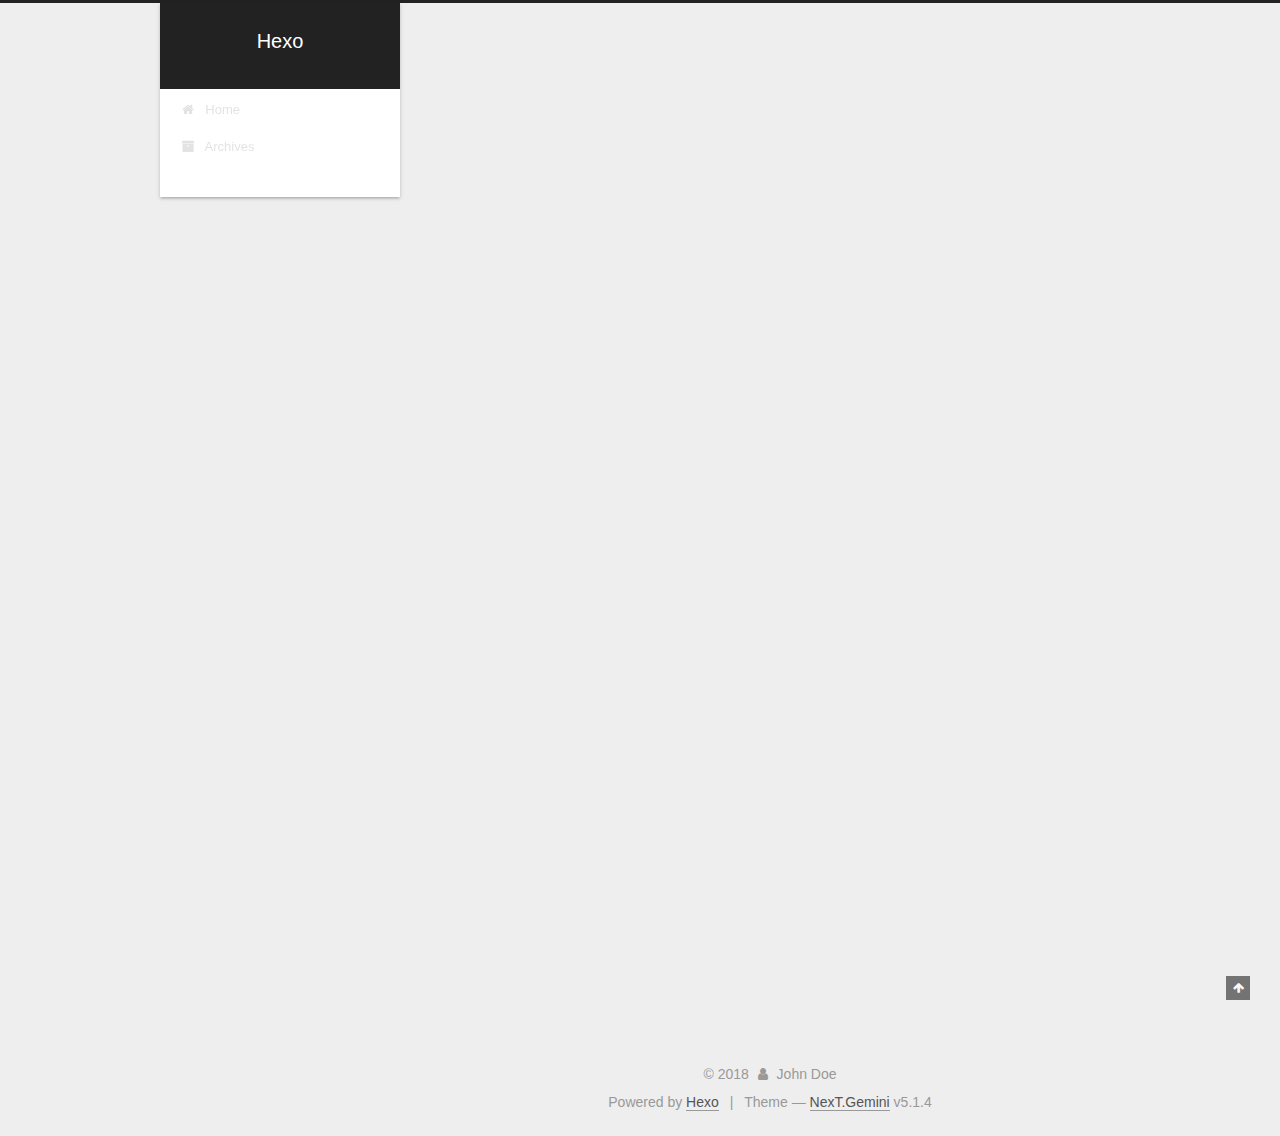
==== index.html @ ba2bf190 "Site updated: 2018-10-24 16:11:32" ====
<!DOCTYPE html>



  


<html class="theme-next gemini use-motion" lang="">
<head><meta name="generator" content="Hexo 3.8.0">
  <meta charset="UTF-8">
<meta http-equiv="X-UA-Compatible" content="IE=edge">
<meta name="viewport" content="width=device-width, initial-scale=1, maximum-scale=1">
<meta name="theme-color" content="#222">









<meta http-equiv="Cache-Control" content="no-transform">
<meta http-equiv="Cache-Control" content="no-siteapp">
















  
  
  <link href="/lib/fancybox/source/jquery.fancybox.css?v=2.1.5" rel="stylesheet" type="text/css">







<link href="/lib/font-awesome/css/font-awesome.min.css?v=4.6.2" rel="stylesheet" type="text/css">

<link href="/css/main.css?v=5.1.4" rel="stylesheet" type="text/css">


  <link rel="apple-touch-icon" sizes="180x180" href="/images/apple-touch-icon-next.png?v=5.1.4">


  <link rel="icon" type="image/png" sizes="32x32" href="/images/favicon-32x32-next.png?v=5.1.4">


  <link rel="icon" type="image/png" sizes="16x16" href="/images/favicon-16x16-next.png?v=5.1.4">


  <link rel="mask-icon" href="/images/logo.svg?v=5.1.4" color="#222">





  <meta name="keywords" content="Hexo, NexT">










<meta property="og:type" content="website">
<meta property="og:title" content="Hexo">
<meta property="og:url" content="http://yoursite.com/index.html">
<meta property="og:site_name" content="Hexo">
<meta property="og:locale" content="default">
<meta name="twitter:card" content="summary">
<meta name="twitter:title" content="Hexo">



<script type="text/javascript" id="hexo.configurations">
  var NexT = window.NexT || {};
  var CONFIG = {
    root: '/',
    scheme: 'Gemini',
    version: '5.1.4',
    sidebar: {"position":"left","display":"post","offset":12,"b2t":false,"scrollpercent":false,"onmobile":false},
    fancybox: true,
    tabs: true,
    motion: {"enable":true,"async":false,"transition":{"post_block":"fadeIn","post_header":"slideDownIn","post_body":"slideDownIn","coll_header":"slideLeftIn","sidebar":"slideUpIn"}},
    duoshuo: {
      userId: '0',
      author: 'Author'
    },
    algolia: {
      applicationID: '',
      apiKey: '',
      indexName: '',
      hits: {"per_page":10},
      labels: {"input_placeholder":"Search for Posts","hits_empty":"We didn't find any results for the search: ${query}","hits_stats":"${hits} results found in ${time} ms"}
    }
  };
</script>



  <link rel="canonical" href="http://yoursite.com/">





  <title>Hexo</title>
  








</head>

<body itemscope="" itemtype="http://schema.org/WebPage" lang="default">

  
  
    
  

  <div class="container sidebar-position-left 
  page-home">
    <div class="headband"></div>

    <header id="header" class="header" itemscope="" itemtype="http://schema.org/WPHeader">
      <div class="header-inner"><div class="site-brand-wrapper">
  <div class="site-meta ">
    

    <div class="custom-logo-site-title">
      <a href="/" class="brand" rel="start">
        <span class="logo-line-before"><i></i></span>
        <span class="site-title">Hexo</span>
        <span class="logo-line-after"><i></i></span>
      </a>
    </div>
      
        <p class="site-subtitle"></p>
      
  </div>

  <div class="site-nav-toggle">
    <button>
      <span class="btn-bar"></span>
      <span class="btn-bar"></span>
      <span class="btn-bar"></span>
    </button>
  </div>
</div>

<nav class="site-nav">
  

  
    <ul id="menu" class="menu">
      
        
        <li class="menu-item menu-item-home">
          <a href="/" rel="section">
            
              <i class="menu-item-icon fa fa-fw fa-home"></i> <br>
            
            Home
          </a>
        </li>
      
        
        <li class="menu-item menu-item-archives">
          <a href="/archives/" rel="section">
            
              <i class="menu-item-icon fa fa-fw fa-archive"></i> <br>
            
            Archives
          </a>
        </li>
      

      
    </ul>
  

  
</nav>



 </div>
    </header>

    <main id="main" class="main">
      <div class="main-inner">
        <div class="content-wrap">
          <div id="content" class="content">
            
  <section id="posts" class="posts-expand">
    
      

  

  
  
  

  <article class="post post-type-normal" itemscope="" itemtype="http://schema.org/Article">
  
  
  
  <div class="post-block">
    <link itemprop="mainEntityOfPage" href="http://yoursite.com/2018/10/24/hello-world/">

    <span hidden itemprop="author" itemscope="" itemtype="http://schema.org/Person">
      <meta itemprop="name" content="John Doe">
      <meta itemprop="description" content="">
      <meta itemprop="image" content="/images/avatar.gif">
    </span>

    <span hidden itemprop="publisher" itemscope="" itemtype="http://schema.org/Organization">
      <meta itemprop="name" content="Hexo">
    </span>

    
      <header class="post-header">

        
        
          <h1 class="post-title" itemprop="name headline">
                
                <a class="post-title-link" href="/2018/10/24/hello-world/" itemprop="url">Hello World</a></h1>
        

        <div class="post-meta">
          <span class="post-time">
            
              <span class="post-meta-item-icon">
                <i class="fa fa-calendar-o"></i>
              </span>
              
                <span class="post-meta-item-text">Posted on</span>
              
              <time title="Post created" itemprop="dateCreated datePublished" datetime="2018-10-24T10:41:57+08:00">
                2018-10-24
              </time>
            

            

            
          </span>

          

          
            
          

          
          

          

          

          

        </div>
      </header>
    

    
    
    
    <div class="post-body" itemprop="articleBody">

      
      

      
        
          
            <p>Welcome to <a href="https://hexo.io/" target="_blank" rel="noopener">Hexo</a>! This is your very first post. Check <a href="https://hexo.io/docs/" target="_blank" rel="noopener">documentation</a> for more info. If you get any problems when using Hexo, you can find the answer in <a href="https://hexo.io/docs/troubleshooting.html" target="_blank" rel="noopener">troubleshooting</a> or you can ask me on <a href="https://github.com/hexojs/hexo/issues" target="_blank" rel="noopener">GitHub</a>.</p>
<h2 id="Quick-Start"><a href="#Quick-Start" class="headerlink" title="Quick Start"></a>Quick Start</h2><h3 id="Create-a-new-post"><a href="#Create-a-new-post" class="headerlink" title="Create a new post"></a>Create a new post</h3><figure class="highlight bash"><table><tr><td class="gutter"><pre><span class="line">1</span><br></pre></td><td class="code"><pre><span class="line">$ hexo new <span class="string">"My New Post"</span></span><br></pre></td></tr></table></figure>
<p>More info: <a href="https://hexo.io/docs/writing.html" target="_blank" rel="noopener">Writing</a></p>
<h3 id="Run-server"><a href="#Run-server" class="headerlink" title="Run server"></a>Run server</h3><figure class="highlight bash"><table><tr><td class="gutter"><pre><span class="line">1</span><br></pre></td><td class="code"><pre><span class="line">$ hexo server</span><br></pre></td></tr></table></figure>
<p>More info: <a href="https://hexo.io/docs/server.html" target="_blank" rel="noopener">Server</a></p>
<h3 id="Generate-static-files"><a href="#Generate-static-files" class="headerlink" title="Generate static files"></a>Generate static files</h3><figure class="highlight bash"><table><tr><td class="gutter"><pre><span class="line">1</span><br></pre></td><td class="code"><pre><span class="line">$ hexo generate</span><br></pre></td></tr></table></figure>
<p>More info: <a href="https://hexo.io/docs/generating.html" target="_blank" rel="noopener">Generating</a></p>
<h3 id="Deploy-to-remote-sites"><a href="#Deploy-to-remote-sites" class="headerlink" title="Deploy to remote sites"></a>Deploy to remote sites</h3><figure class="highlight bash"><table><tr><td class="gutter"><pre><span class="line">1</span><br></pre></td><td class="code"><pre><span class="line">$ hexo deploy</span><br></pre></td></tr></table></figure>
<p>More info: <a href="https://hexo.io/docs/deployment.html" target="_blank" rel="noopener">Deployment</a></p>

          
        
      
    </div>
    
    
    

    

    

    

    <footer class="post-footer">
      

      

      

      
      
        <div class="post-eof"></div>
      
    </footer>
  </div>
  
  
  
  </article>


    
  </section>

  


          </div>
          


          

        </div>
        
          
  
  <div class="sidebar-toggle">
    <div class="sidebar-toggle-line-wrap">
      <span class="sidebar-toggle-line sidebar-toggle-line-first"></span>
      <span class="sidebar-toggle-line sidebar-toggle-line-middle"></span>
      <span class="sidebar-toggle-line sidebar-toggle-line-last"></span>
    </div>
  </div>

  <aside id="sidebar" class="sidebar">
    
    <div class="sidebar-inner">

      

      

      <section class="site-overview-wrap sidebar-panel sidebar-panel-active">
        <div class="site-overview">
          <div class="site-author motion-element" itemprop="author" itemscope="" itemtype="http://schema.org/Person">
            
              <p class="site-author-name" itemprop="name">John Doe</p>
              <p class="site-description motion-element" itemprop="description"></p>
          </div>

          <nav class="site-state motion-element">

            
              <div class="site-state-item site-state-posts">
              
                <a href="/archives/">
              
                  <span class="site-state-item-count">1</span>
                  <span class="site-state-item-name">posts</span>
                </a>
              </div>
            

            

            

          </nav>

          

          

          
          

          
          

          

        </div>
      </section>

      

      

    </div>
  </aside>


        
      </div>
    </main>

    <footer id="footer" class="footer">
      <div class="footer-inner">
        <div class="copyright">&copy; <span itemprop="copyrightYear">2018</span>
  <span class="with-love">
    <i class="fa fa-user"></i>
  </span>
  <span class="author" itemprop="copyrightHolder">John Doe</span>

  
</div>


  <div class="powered-by">Powered by <a class="theme-link" target="_blank" href="https://hexo.io">Hexo</a></div>



  <span class="post-meta-divider">|</span>



  <div class="theme-info">Theme &mdash; <a class="theme-link" target="_blank" href="https://github.com/iissnan/hexo-theme-next">NexT.Gemini</a> v5.1.4</div>




        







        
      </div>
    </footer>

    
      <div class="back-to-top">
        <i class="fa fa-arrow-up"></i>
        
      </div>
    

    

  </div>

  

<script type="text/javascript">
  if (Object.prototype.toString.call(window.Promise) !== '[object Function]') {
    window.Promise = null;
  }
</script>









  












  
  
    <script type="text/javascript" src="/lib/jquery/index.js?v=2.1.3"></script>
  

  
  
    <script type="text/javascript" src="/lib/fastclick/lib/fastclick.min.js?v=1.0.6"></script>
  

  
  
    <script type="text/javascript" src="/lib/jquery_lazyload/jquery.lazyload.js?v=1.9.7"></script>
  

  
  
    <script type="text/javascript" src="/lib/velocity/velocity.min.js?v=1.2.1"></script>
  

  
  
    <script type="text/javascript" src="/lib/velocity/velocity.ui.min.js?v=1.2.1"></script>
  

  
  
    <script type="text/javascript" src="/lib/fancybox/source/jquery.fancybox.pack.js?v=2.1.5"></script>
  


  


  <script type="text/javascript" src="/js/src/utils.js?v=5.1.4"></script>

  <script type="text/javascript" src="/js/src/motion.js?v=5.1.4"></script>



  
  


  <script type="text/javascript" src="/js/src/affix.js?v=5.1.4"></script>

  <script type="text/javascript" src="/js/src/schemes/pisces.js?v=5.1.4"></script>



  

  


  <script type="text/javascript" src="/js/src/bootstrap.js?v=5.1.4"></script>



  


  




	





  





  












  





  

  

  

  
  

  

  

  

</body>
</html>
---- css/main.css ----
/* normalize.css v3.0.2 | MIT License | git.io/normalize */
html {
  font-family: sans-serif; /* 1 */
  -ms-text-size-adjust: 100%; /* 2 */
  -webkit-text-size-adjust: 100%; /* 2 */
}
body {
  margin: 0;
}
article,
aside,
details,
figcaption,
figure,
footer,
header,
hgroup,
main,
menu,
nav,
section,
summary {
  display: block;
}
audio,
canvas,
progress,
video {
  display: inline-block; /* 1 */
  vertical-align: baseline; /* 2 */
}
audio:not([controls]) {
  display: none;
  height: 0;
}
[hidden],
template {
  display: none;
}
a {
  background-color: transparent;
}
a:active,
a:hover {
  outline: 0;
}
abbr[title] {
  border-bottom: 1px dotted;
}
b,
strong {
  font-weight: bold;
}
dfn {
  font-style: italic;
}
h1 {
  font-size: 2em;
  margin: 0.67em 0;
}
mark {
  background: #ff0;
  color: #000;
}
small {
  font-size: 80%;
}
sub,
sup {
  font-size: 75%;
  line-height: 0;
  position: relative;
  vertical-align: baseline;
}
sup {
  top: -0.5em;
}
sub {
  bottom: -0.25em;
}
img {
  border: 0;
}
svg:not(:root) {
  overflow: hidden;
}
figure {
  margin: 1em 40px;
}
hr {
  -moz-box-sizing: content-box;
  box-sizing: content-box;
  height: 0;
}
pre {
  overflow: auto;
}
code,
kbd,
pre,
samp {
  font-family: monospace, monospace;
  font-size: 1em;
}
button,
input,
optgroup,
select,
textarea {
  color: inherit; /* 1 */
  font: inherit; /* 2 */
  margin: 0; /* 3 */
}
button {
  overflow: visible;
}
button,
select {
  text-transform: none;
}
button,
html input[type="button"],
input[type="reset"],
input[type="submit"] {
  -webkit-appearance: button; /* 2 */
  cursor: pointer; /* 3 */
}
button[disabled],
html input[disabled] {
  cursor: default;
}
button::-moz-focus-inner,
input::-moz-focus-inner {
  border: 0;
  padding: 0;
}
input {
  line-height: normal;
}
input[type="checkbox"],
input[type="radio"] {
  box-sizing: border-box; /* 1 */
  padding: 0; /* 2 */
}
input[type="number"]::-webkit-inner-spin-button,
input[type="number"]::-webkit-outer-spin-button {
  height: auto;
}
input[type="search"] {
  -webkit-appearance: textfield; /* 1 */
  -moz-box-sizing: content-box;
  -webkit-box-sizing: content-box; /* 2 */
  box-sizing: content-box;
}
input[type="search"]::-webkit-search-cancel-button,
input[type="search"]::-webkit-search-decoration {
  -webkit-appearance: none;
}
fieldset {
  border: 1px solid #c0c0c0;
  margin: 0 2px;
  padding: 0.35em 0.625em 0.75em;
}
legend {
  border: 0; /* 1 */
  padding: 0; /* 2 */
}
textarea {
  overflow: auto;
}
optgroup {
  font-weight: bold;
}
table {
  border-collapse: collapse;
  border-spacing: 0;
}
td,
th {
  padding: 0;
}
::selection {
  background: #262a30;
  color: #fff;
}
body {
  position: relative;
  font-family: 'Lato', "PingFang SC", "Microsoft YaHei", sans-serif;
  font-size: 14px;
  line-height: 2;
  color: #555;
  background: #eee;
}
@media (max-width: 767px) {
  body {
    padding-right: 0 !important;
  }
}
@media (min-width: 768px) and (max-width: 991px) {
  body {
    padding-right: 0 !important;
  }
}
@media (min-width: 1600px) {
  body {
    font-size: 16px;
  }
}
h1,
h2,
h3,
h4,
h5,
h6 {
  margin: 0;
  padding: 0;
  font-weight: bold;
  line-height: 1.5;
  font-family: 'Lato', "PingFang SC", "Microsoft YaHei", sans-serif;
}
h2,
h3,
h4,
h5,
h6 {
  margin: 20px 0 15px;
}
h1 {
  font-size: 22px;
}
@media (max-width: 767px) {
  h1 {
    font-size: 18px;
  }
}
h2 {
  font-size: 20px;
}
@media (max-width: 767px) {
  h2 {
    font-size: 16px;
  }
}
h3 {
  font-size: 18px;
}
@media (max-width: 767px) {
  h3 {
    font-size: 14px;
  }
}
h4 {
  font-size: 16px;
}
@media (max-width: 767px) {
  h4 {
    font-size: 12px;
  }
}
h5 {
  font-size: 14px;
}
@media (max-width: 767px) {
  h5 {
    font-size: 10px;
  }
}
h6 {
  font-size: 12px;
}
@media (max-width: 767px) {
  h6 {
    font-size: 8px;
  }
}
p {
  margin: 0 0 20px 0;
}
a {
  color: #555;
  text-decoration: none;
  outline: none;
  border-bottom: 1px solid #999;
  word-wrap: break-word;
}
a:hover {
  color: #222;
  border-bottom-color: #222;
}
blockquote {
  margin: 0;
  padding: 0;
}
img {
  display: block;
  margin: auto;
  max-width: 100%;
  height: auto;
}
hr {
  margin: 40px 0;
  height: 3px;
  border: none;
  background-color: #ddd;
  background-image: repeating-linear-gradient(-45deg, #fff, #fff 4px, transparent 4px, transparent 8px);
}
blockquote {
  padding: 0 15px;
  color: #666;
  border-left: 4px solid #ddd;
}
blockquote cite::before {
  content: "-";
  padding: 0 5px;
}
dt {
  font-weight: 700;
}
dd {
  margin: 0;
  padding: 0;
}
kbd {
  border: 1px solid #ccc;
  border-radius: 0.2em;
  box-shadow: 0.1em 0.1em 0.2em rgba(0,0,0,0.1);
  background-color: #f9f9f9;
  font-family: inherit;
  background-image: -webkit-linear-gradient(top, #eee, #fff, #eee);
  padding: 0.1em 0.3em;
  white-space: nowrap;
}
.text-left {
  text-align: left;
}
.text-center {
  text-align: center;
}
.text-right {
  text-align: right;
}
.text-justify {
  text-align: justify;
}
.text-nowrap {
  white-space: nowrap;
}
.text-lowercase {
  text-transform: lowercase;
}
.text-uppercase {
  text-transform: uppercase;
}
.text-capitalize {
  text-transform: capitalize;
}
.center-block {
  display: block;
  margin-left: auto;
  margin-right: auto;
}
.clearfix:before,
.clearfix:after {
  content: " ";
  display: table;
}
.clearfix:after {
  clear: both;
}
.pullquote {
  width: 45%;
}
.pullquote.left {
  float: left;
  margin-left: 5px;
  margin-right: 10px;
}
.pullquote.right {
  float: right;
  margin-left: 10px;
  margin-right: 5px;
}
.affix.affix.affix {
  position: fixed;
}
.translation {
  margin-top: -20px;
  font-size: 14px;
  color: #999;
}
.scrollbar-measure {
  width: 100px;
  height: 100px;
  overflow: scroll;
  position: absolute;
  top: -9999px;
}
.use-motion .motion-element {
  opacity: 0;
}
table {
  margin: 20px 0;
  width: 100%;
  border-collapse: collapse;
  border-spacing: 0;
  border: 1px solid #ddd;
  font-size: 14px;
  table-layout: fixed;
  word-wrap: break-all;
}
table>tbody>tr:nth-of-type(odd) {
  background-color: #f9f9f9;
}
table>tbody>tr:hover {
  background-color: #f5f5f5;
}
caption,
th,
td {
  padding: 8px;
  text-align: left;
  vertical-align: middle;
  font-weight: normal;
}
th,
td {
  border-bottom: 3px solid #ddd;
  border-right: 1px solid #eee;
}
th {
  padding-bottom: 10px;
  font-weight: 700;
}
td {
  border-bottom-width: 1px;
}
html,
body {
  height: 100%;
}
.container {
  position: relative;
  min-height: 100%;
}
.header-inner {
  margin: 0 auto;
  padding: 100px 0 70px;
  width: calc(100% - 252px);
}
@media (min-width: 1600px) {
  .container .header-inner {
    width: 900px;
  }
}
.main {
  padding-bottom: 150px;
}
.main-inner {
  margin: 0 auto;
  width: calc(100% - 252px);
}
@media (min-width: 1600px) {
  .container .main-inner {
    width: 900px;
  }
}
.footer {
  position: absolute;
  left: 0;
  bottom: 0;
  width: 100%;
  min-height: 50px;
}
.footer-inner {
  box-sizing: border-box;
  margin: 20px auto;
  width: calc(100% - 252px);
}
@media (min-width: 1600px) {
  .container .footer-inner {
    width: 900px;
  }
}
pre,
.highlight {
  overflow: auto;
  margin: 20px 0;
  padding: 0;
  font-size: 13px;
  color: #4d4d4c;
  background: #f7f7f7;
  line-height: 1.6;
}
pre,
code {
  font-family: consolas, Menlo, "PingFang SC", "Microsoft YaHei", monospace;
}
code {
  padding: 2px 4px;
  word-wrap: break-word;
  color: #555;
  background: #eee;
  border-radius: 3px;
  font-size: 13px;
}
pre {
  padding: 10px;
}
pre code {
  padding: 0;
  color: #4d4d4c;
  background: none;
  text-shadow: none;
}
.highlight {
  border-radius: 1px;
}
.highlight pre {
  border: none;
  margin: 0;
  padding: 10px 0;
}
.highlight table {
  margin: 0;
  width: auto;
  border: none;
}
.highlight td {
  border: none;
  padding: 0;
}
.highlight figcaption {
  font-size: 1em;
  color: #4d4d4c;
  line-height: 1em;
  margin-bottom: 1em;
}
.highlight figcaption:before,
.highlight figcaption:after {
  content: " ";
  display: table;
}
.highlight figcaption:after {
  clear: both;
}
.highlight figcaption a {
  float: right;
  color: #4d4d4c;
}
.highlight figcaption a:hover {
  border-bottom-color: #4d4d4c;
}
.highlight .gutter pre {
  padding-left: 10px;
  padding-right: 10px;
  color: #869194;
  text-align: right;
  background-color: #eff2f3;
}
.highlight .code pre {
  width: 100%;
  padding-left: 10px;
  padding-right: 10px;
  background-color: #f7f7f7;
}
.highlight .line {
  height: 20px;
}
.gutter {
  -webkit-user-select: none;
  -moz-user-select: none;
  -ms-user-select: none;
  user-select: none;
}
.gist table {
  width: auto;
}
.gist table td {
  border: none;
}
pre .deletion {
  background: #fdd;
}
pre .addition {
  background: #dfd;
}
pre .meta {
  color: #8959a8;
}
pre .comment {
  color: #8e908c;
}
pre .variable,
pre .attribute,
pre .tag,
pre .regexp,
pre .ruby .constant,
pre .xml .tag .title,
pre .xml .pi,
pre .xml .doctype,
pre .html .doctype,
pre .css .id,
pre .css .class,
pre .css .pseudo {
  color: #c82829;
}
pre .number,
pre .preprocessor,
pre .built_in,
pre .literal,
pre .params,
pre .constant,
pre .command {
  color: #f5871f;
}
pre .ruby .class .title,
pre .css .rules .attribute,
pre .string,
pre .value,
pre .inheritance,
pre .header,
pre .ruby .symbol,
pre .xml .cdata,
pre .special,
pre .number,
pre .formula {
  color: #718c00;
}
pre .title,
pre .css .hexcolor {
  color: #3e999f;
}
pre .function,
pre .python .decorator,
pre .python .title,
pre .ruby .function .title,
pre .ruby .title .keyword,
pre .perl .sub,
pre .javascript .title,
pre .coffeescript .title {
  color: #4271ae;
}
pre .keyword,
pre .javascript .function {
  color: #8959a8;
}
.full-image.full-image.full-image.full-image {
  border: none;
  max-width: 100%;
  width: auto;
  margin: 20px auto 25px;
}
@media (min-width: 992px) {
  .full-image.full-image.full-image.full-image {
    max-width: none;
    width: 118%;
    margin: 0 -9%;
  }
}
.blockquote-center,
.page-home .post-type-quote blockquote,
.page-post-detail .post-type-quote blockquote {
  position: relative;
  margin: 40px 0;
  padding: 0;
  border-left: none;
  text-align: center;
}
.blockquote-center::before,
.page-home .post-type-quote blockquote::before,
.page-post-detail .post-type-quote blockquote::before,
.blockquote-center::after,
.page-home .post-type-quote blockquote::after,
.page-post-detail .post-type-quote blockquote::after {
  position: absolute;
  content: ' ';
  display: block;
  width: 100%;
  height: 24px;
  opacity: 0.2;
  background-repeat: no-repeat;
  background-position: 0 -6px;
  background-size: 22px 22px;
}
.blockquote-center::before,
.page-home .post-type-quote blockquote::before,
.page-post-detail .post-type-quote blockquote::before {
  top: -20px;
  background-image: url("../images/quote-l.svg");
  border-top: 1px solid #ccc;
}
.blockquote-center::after,
.page-home .post-type-quote blockquote::after,
.page-post-detail .post-type-quote blockquote::after {
  bottom: -20px;
  background-image: url("../images/quote-r.svg");
  border-bottom: 1px solid #ccc;
  background-position: 100% 8px;
}
.blockquote-center p,
.page-home .post-type-quote blockquote p,
.page-post-detail .post-type-quote blockquote p,
.blockquote-center div,
.page-home .post-type-quote blockquote div,
.page-post-detail .post-type-quote blockquote div {
  text-align: center;
}
.post .post-body .group-picture img {
  box-sizing: border-box;
  padding: 0 3px;
  border: none;
}
.post .group-picture-row {
  overflow: hidden;
  margin-top: 6px;
}
.post .group-picture-row:first-child {
  margin-top: 0;
}
.post .group-picture-column {
  float: left;
}
.page-post-detail .post-body .group-picture-column {
  float: none;
  margin-top: 10px;
  width: auto !important;
}
.page-post-detail .post-body .group-picture-column img {
  margin: 0 auto;
}
.page-archive .group-picture-container {
  overflow: hidden;
}
.page-archive .group-picture-row {
  float: left;
}
.page-archive .group-picture-row:first-child {
  margin-top: 6px;
}
.page-archive .group-picture-column {
  max-width: 150px;
  max-height: 150px;
}
.post-body .note {
  position: relative;
  padding: 15px;
  margin-bottom: 20px;
  border: 1px solid #eee;
  border-left-width: 5px;
  border-radius: 3px;
}
.post-body .note h2,
.post-body .note h3,
.post-body .note h4,
.post-body .note h5,
.post-body .note h6 {
  margin-top: 0;
  margin-bottom: 0;
  border-bottom: initial;
  padding-top: 0 !important;
}
.post-body .note p:first-child,
.post-body .note ul:first-child,
.post-body .note ol:first-child,
.post-body .note table:first-child,
.post-body .note pre:first-child,
.post-body .note blockquote:first-child {
  margin-top: 0;
}
.post-body .note p:last-child,
.post-body .note ul:last-child,
.post-body .note ol:last-child,
.post-body .note table:last-child,
.post-body .note pre:last-child,
.post-body .note blockquote:last-child {
  margin-bottom: 0;
}
.post-body .note.default {
  border-left-color: #777;
}
.post-body .note.default h2,
.post-body .note.default h3,
.post-body .note.default h4,
.post-body .note.default h5,
.post-body .note.default h6 {
  color: #777;
}
.post-body .note.primary {
  border-left-color: #6f42c1;
}
.post-body .note.primary h2,
.post-body .note.primary h3,
.post-body .note.primary h4,
.post-body .note.primary h5,
.post-body .note.primary h6 {
  color: #6f42c1;
}
.post-body .note.info {
  border-left-color: #428bca;
}
.post-body .note.info h2,
.post-body .note.info h3,
.post-body .note.info h4,
.post-body .note.info h5,
.post-body .note.info h6 {
  color: #428bca;
}
.post-body .note.success {
  border-left-color: #5cb85c;
}
.post-body .note.success h2,
.post-body .note.success h3,
.post-body .note.success h4,
.post-body .note.success h5,
.post-body .note.success h6 {
  color: #5cb85c;
}
.post-body .note.warning {
  border-left-color: #f0ad4e;
}
.post-body .note.warning h2,
.post-body .note.warning h3,
.post-body .note.warning h4,
.post-body .note.warning h5,
.post-body .note.warning h6 {
  color: #f0ad4e;
}
.post-body .note.danger {
  border-left-color: #d9534f;
}
.post-body .note.danger h2,
.post-body .note.danger h3,
.post-body .note.danger h4,
.post-body .note.danger h5,
.post-body .note.danger h6 {
  color: #d9534f;
}
.post-body .label {
  display: inline;
  padding: 0 2px;
  white-space: nowrap;
}
.post-body .label.default {
  background-color: #f0f0f0;
}
.post-body .label.primary {
  background-color: #efe6f7;
}
.post-body .label.info {
  background-color: #e5f2f8;
}
.post-body .label.success {
  background-color: #e7f4e9;
}
.post-body .label.warning {
  background-color: #fcf6e1;
}
.post-body .label.danger {
  background-color: #fae8eb;
}
.post-body .tabs {
  position: relative;
  display: block;
  margin-bottom: 20px;
  padding-top: 10px;
}
.post-body .tabs ul.nav-tabs {
  margin: 0;
  padding: 0;
  display: flex;
  margin-bottom: -1px;
}
@media (max-width: 413px) {
  .post-body .tabs ul.nav-tabs {
    display: block;
    margin-bottom: 5px;
  }
}
.post-body .tabs ul.nav-tabs li.tab {
  list-style-type: none !important;
  margin: 0 0.25em 0 0;
  border-top: 3px solid transparent;
  border-left: 1px solid transparent;
  border-right: 1px solid transparent;
}
@media (max-width: 413px) {
  .post-body .tabs ul.nav-tabs li.tab {
    margin: initial;
    border-top: 1px solid transparent;
    border-left: 3px solid transparent;
    border-right: 1px solid transparent;
    border-bottom: 1px solid transparent;
  }
}
.post-body .tabs ul.nav-tabs li.tab a {
  outline: 0;
  border-bottom: initial;
  display: block;
  line-height: 1.8em;
  padding: 0.25em 0.75em;
  transition-duration: 0.2s;
  transition-timing-function: ease-out;
  transition-delay: 0s;
}
.post-body .tabs ul.nav-tabs li.tab a i {
  width: 1.285714285714286em;
}
.post-body .tabs ul.nav-tabs li.tab.active {
  border-top: 3px solid #fc6423;
  border-left: 1px solid #ddd;
  border-right: 1px solid #ddd;
  background-color: #fff;
}
@media (max-width: 413px) {
  .post-body .tabs ul.nav-tabs li.tab.active {
    border-top: 1px solid #ddd;
    border-left: 3px solid #fc6423;
    border-right: 1px solid #ddd;
    border-bottom: 1px solid #ddd;
  }
}
.post-body .tabs ul.nav-tabs li.tab.active a {
  cursor: default;
  color: #555;
}
.post-body .tabs .tab-content {
  background-color: #fff;
}
.post-body .tabs .tab-content .tab-pane {
  border: 1px solid #ddd;
  padding: 20px 20px 0 20px;
}
.post-body .tabs .tab-content .tab-pane:not(.active) {
  display: none !important;
}
.post-body .tabs .tab-content .tab-pane.active {
  display: block !important;
}
.btn {
  display: inline-block;
  padding: 0 20px;
  font-size: 14px;
  color: #555;
  background: #fff;
  border: 2px solid #555;
  text-decoration: none;
  border-radius: 2px;
  transition-property: background-color;
  transition-duration: 0.2s;
  transition-timing-function: ease-in-out;
  transition-delay: 0s;
  line-height: 2;
}
.btn:hover {
  border-color: #222;
  color: #fff;
  background: #222;
}
.btn +.btn {
  margin: 0 0 8px 8px;
}
.btn .fa-fw {
  width: 1.285714285714286em;
  text-align: left;
}
.btn-bar {
  display: block;
  width: 22px;
  height: 2px;
  background: #555;
  border-radius: 1px;
}
.btn-bar+.btn-bar {
  margin-top: 4px;
}
.pagination {
  margin: 120px 0 40px;
  text-align: center;
  border-top: 1px solid #eee;
}
.page-number-basic,
.pagination .prev,
.pagination .next,
.pagination .page-number,
.pagination .space {
  display: inline-block;
  position: relative;
  top: -1px;
  margin: 0 10px;
  padding: 0 11px;
}
@media (max-width: 767px) {
  .page-number-basic,
  .pagination .prev,
  .pagination .next,
  .pagination .page-number,
  .pagination .space {
    margin: 0 5px;
  }
}
.pagination .prev,
.pagination .next,
.pagination .page-number {
  border-bottom: 0;
  border-top: 1px solid #eee;
  transition-property: border-color;
  transition-duration: 0.2s;
  transition-timing-function: ease-in-out;
  transition-delay: 0s;
}
.pagination .prev:hover,
.pagination .next:hover,
.pagination .page-number:hover {
  border-top-color: #222;
}
.pagination .space {
  padding: 0;
  margin: 0;
}
.pagination .prev {
  margin-left: 0;
}
.pagination .next {
  margin-right: 0;
}
.pagination .page-number.current {
  color: #fff;
  background: #ccc;
  border-top-color: #ccc;
}
@media (max-width: 767px) {
  .pagination {
    border-top: none;
  }
  .pagination .prev,
  .pagination .next,
  .pagination .page-number {
    margin-bottom: 10px;
    border-top: 0;
    border-bottom: 1px solid #eee;
    padding: 0 10px;
  }
  .pagination .prev:hover,
  .pagination .next:hover,
  .pagination .page-number:hover {
    border-bottom-color: #222;
  }
}
.comments {
  margin: 60px 20px 0;
}
.tag-cloud {
  text-align: center;
}
.tag-cloud a {
  display: inline-block;
  margin: 10px;
}
.back-to-top {
  box-sizing: border-box;
  position: fixed;
  bottom: -100px;
  right: 30px;
  z-index: 1050;
  padding: 0 6px;
  width: 24px;
  background: #222;
  font-size: 12px;
  opacity: 0.6;
  color: #fff;
  cursor: pointer;
  text-align: center;
  -webkit-transform: translateZ(0);
  transition-property: bottom;
  transition-duration: 0.2s;
  transition-timing-function: ease-in-out;
  transition-delay: 0s;
}
@media (min-width: 768px) and (max-width: 991px) {
  .back-to-top {
    display: none !important;
  }
}
@media (max-width: 767px) {
  .back-to-top {
    display: none !important;
  }
}
.back-to-top.back-to-top-on {
  bottom: 30px;
}
.header {
  background: transparent;
}
.header-inner {
  position: relative;
}
.headband {
  height: 3px;
  background: #222;
}
.site-meta {
  margin: 0;
  text-align: center;
}
@media (max-width: 767px) {
  .site-meta {
    text-align: center;
  }
}
.brand {
  position: relative;
  display: inline-block;
  padding: 0 40px;
  color: #fff;
  background: #222;
  border-bottom: none;
}
.brand:hover {
  color: #fff;
}
.logo {
  display: inline-block;
  margin-right: 5px;
  line-height: 36px;
  vertical-align: top;
}
.site-title {
  display: inline-block;
  vertical-align: top;
  line-height: 36px;
  font-size: 20px;
  font-weight: normal;
  font-family: 'Lato', "PingFang SC", "Microsoft YaHei", sans-serif;
}
.site-subtitle {
  margin-top: 10px;
  font-size: 13px;
  color: #ddd;
}
.use-motion .brand {
  opacity: 0;
}
.use-motion .logo,
.use-motion .site-title,
.use-motion .site-subtitle {
  opacity: 0;
  position: relative;
  top: -10px;
}
.site-nav-toggle {
  display: none;
  position: absolute;
  top: 10px;
  left: 10px;
}
@media (max-width: 767px) {
  .site-nav-toggle {
    display: block;
  }
}
.site-nav-toggle button {
  margin-top: 2px;
  padding: 9px 10px;
  background: transparent;
  border: none;
}
@media (max-width: 767px) {
  .site-nav {
    display: none;
    margin: 0 -10px;
    padding: 0 10px;
    clear: both;
    border-top: 1px solid #ddd;
  }
}
@media (min-width: 768px) and (max-width: 991px) {
  .site-nav {
    display: block !important;
  }
}
@media (min-width: 992px) {
  .site-nav {
    display: block !important;
  }
}
.menu {
  margin-top: 20px;
  padding-left: 0;
  text-align: center;
}
.menu .menu-item {
  display: inline-block;
  margin: 0 10px;
  list-style: none;
}
@media screen and (max-width: 767px) {
  .menu .menu-item {
    margin-top: 10px;
  }
}
.menu .menu-item a {
  display: block;
  font-size: 13px;
  line-height: inherit;
  border-bottom: 1px solid transparent;
  transition-property: border-color;
  transition-duration: 0.2s;
  transition-timing-function: ease-in-out;
  transition-delay: 0s;
}
.menu .menu-item a:hover,
.menu-item-active a {
  border-bottom-color: #222;
}
.menu .menu-item .fa {
  margin-right: 5px;
}
.use-motion .menu-item {
  opacity: 0;
}
.post-body {
  font-family: 'Lato', "PingFang SC", "Microsoft YaHei", sans-serif;
}
@media (max-width: 767px) {
  .post-body {
    word-break: break-word;
  }
}
.post-body .fancybox img {
  display: block !important;
  margin: 0 auto;
  cursor: pointer;
  cursor: zoom-in;
  cursor: -webkit-zoom-in;
}
.post-body .image-caption,
.post-body .figure .caption {
  margin: -20px auto 15px;
  text-align: center;
  font-size: 14px;
  color: #999;
  font-weight: bold;
  line-height: 1;
}
.post-sticky-flag {
  display: inline-block;
  font-size: 16px;
  -ms-transform: rotate(30deg);
  -webkit-transform: rotate(30deg);
  -moz-transform: rotate(30deg);
  -ms-transform: rotate(30deg);
  -o-transform: rotate(30deg);
  transform: rotate(30deg);
}
.use-motion .post-block,
.use-motion .pagination,
.use-motion .comments {
  opacity: 0;
}
.use-motion .post-header {
  opacity: 0;
}
.use-motion .post-body {
  opacity: 0;
}
.use-motion .collection-title {
  opacity: 0;
}
.posts-expand {
  padding-top: 40px;
}
@media (max-width: 767px) {
  .posts-expand {
    margin: 0 20px;
  }
  .post-body pre .gutter pre {
    padding-right: 10px;
  }
  .post-body .highlight {
    margin-left: 0px;
    margin-right: 0px;
    padding: 0;
  }
  .post-body .highlight .gutter pre {
    padding-right: 10px;
  }
}
@media (min-width: 992px) {
  .posts-expand .post-body {
    text-align: justify;
  }
}
.posts-expand .post-body h2,
.posts-expand .post-body h3,
.posts-expand .post-body h4,
.posts-expand .post-body h5,
.posts-expand .post-body h6 {
  padding-top: 10px;
}
.posts-expand .post-body h2 .header-anchor,
.posts-expand .post-body h3 .header-anchor,
.posts-expand .post-body h4 .header-anchor,
.posts-expand .post-body h5 .header-anchor,
.posts-expand .post-body h6 .header-anchor {
  float: right;
  margin-left: 10px;
  color: #ccc;
  border-bottom-style: none;
  visibility: hidden;
}
.posts-expand .post-body h2 .header-anchor:hover,
.posts-expand .post-body h3 .header-anchor:hover,
.posts-expand .post-body h4 .header-anchor:hover,
.posts-expand .post-body h5 .header-anchor:hover,
.posts-expand .post-body h6 .header-anchor:hover {
  color: inherit;
}
.posts-expand .post-body h2:hover .header-anchor,
.posts-expand .post-body h3:hover .header-anchor,
.posts-expand .post-body h4:hover .header-anchor,
.posts-expand .post-body h5:hover .header-anchor,
.posts-expand .post-body h6:hover .header-anchor {
  visibility: visible;
}
.posts-expand .post-body ul li {
  list-style: circle;
}
.posts-expand .post-body img {
  box-sizing: border-box;
  margin: auto;
  padding: 3px;
  border: 1px solid #ddd;
}
.posts-expand .post-body .fancybox img {
  margin: 0 auto 25px;
}
@media (max-width: 767px) {
  .posts-collapse {
    margin: 0 20px;
  }
  .posts-collapse .post-title,
  .posts-collapse .post-meta {
    display: block;
    width: auto;
    text-align: left;
  }
}
.posts-collapse {
  position: relative;
  z-index: 1010;
  margin-left: 55px;
}
.posts-collapse::after {
  content: " ";
  position: absolute;
  top: 20px;
  left: 0;
  margin-left: -2px;
  width: 4px;
  height: 100%;
  background: #f5f5f5;
  z-index: -1;
}
@media (max-width: 767px) {
  .posts-collapse {
    margin: 0 20px;
  }
}
.posts-collapse .collection-title {
  position: relative;
  margin: 60px 0;
}
.posts-collapse .collection-title h1,
.posts-collapse .collection-title h2 {
  margin-left: 20px;
}
.posts-collapse .collection-title small {
  color: #bbb;
  margin-left: 5px;
}
.posts-collapse .collection-title::before {
  content: " ";
  position: absolute;
  left: 0;
  top: 50%;
  margin-left: -4px;
  margin-top: -4px;
  width: 8px;
  height: 8px;
  background: #bbb;
  border-radius: 50%;
}
.posts-collapse .post {
  margin: 30px 0;
}
.posts-collapse .post-header {
  position: relative;
  transition-duration: 0.2s;
  transition-timing-function: ease-in-out;
  transition-delay: 0s;
  transition-property: border;
  border-bottom: 1px dashed #ccc;
}
.posts-collapse .post-header::before {
  content: " ";
  position: absolute;
  left: 0;
  top: 12px;
  width: 6px;
  height: 6px;
  margin-left: -4px;
  background: #bbb;
  border-radius: 50%;
  border: 1px solid #fff;
  transition-duration: 0.2s;
  transition-timing-function: ease-in-out;
  transition-delay: 0s;
  transition-property: background;
}
.posts-collapse .post-header:hover {
  border-bottom-color: #666;
}
.posts-collapse .post-header:hover::before {
  background: #222;
}
.posts-collapse .post-meta {
  position: absolute;
  font-size: 12px;
  left: 20px;
  top: 5px;
}
.posts-collapse .post-comments-count {
  display: none;
}
.posts-collapse .post-title {
  margin-left: 60px;
  font-size: 16px;
  font-weight: normal;
  line-height: inherit;
}
.posts-collapse .post-title::after {
  margin-left: 3px;
  opacity: 0.6;
}
.posts-collapse .post-title a {
  color: #666;
  border-bottom: none;
}
.page-home .post-type-quote .post-header,
.page-post-detail .post-type-quote .post-header,
.page-home .post-type-quote .post-tags,
.page-post-detail .post-type-quote .post-tags {
  display: none;
}
.posts-expand .post-title {
  text-align: center;
  word-break: break-word;
  font-weight: 400;
}
.posts-expand .post-title-link {
  display: inline-block;
  position: relative;
  color: #555;
  border-bottom: none;
  line-height: 1.2;
  vertical-align: top;
}
.posts-expand .post-title-link::before {
  content: "";
  position: absolute;
  width: 100%;
  height: 2px;
  bottom: 0;
  left: 0;
  background-color: #000;
  visibility: hidden;
  -webkit-transform: scaleX(0);
  -moz-transform: scaleX(0);
  -ms-transform: scaleX(0);
  -o-transform: scaleX(0);
  transform: scaleX(0);
  transition-duration: 0.2s;
  transition-timing-function: ease-in-out;
  transition-delay: 0s;
}
.posts-expand .post-title-link:hover::before {
  visibility: visible;
  -webkit-transform: scaleX(1);
  -moz-transform: scaleX(1);
  -ms-transform: scaleX(1);
  -o-transform: scaleX(1);
  transform: scaleX(1);
}
.posts-expand .post-title-link .fa {
  font-size: 16px;
}
.posts-expand .post-meta {
  margin: 3px 0 60px 0;
  color: #999;
  font-family: 'Lato', "PingFang SC", "Microsoft YaHei", sans-serif;
  font-size: 12px;
  text-align: center;
}
.posts-expand .post-meta .post-category-list {
  display: inline-block;
  margin: 0;
  padding: 3px;
}
.posts-expand .post-meta .post-category-list-link {
  color: #999;
}
.posts-expand .post-meta .post-description {
  font-size: 14px;
  margin-top: 2px;
}
.post-meta-divider {
  margin: 0 0.5em;
}
.post-meta-item-icon {
  margin-right: 3px;
}
@media (min-width: 768px) and (max-width: 991px) {
  .post-meta-item-icon {
    display: inline-block;
  }
}
@media (max-width: 767px) {
  .post-meta-item-icon {
    display: inline-block;
  }
}
@media (min-width: 768px) and (max-width: 991px) {
  .post-meta-item-text {
    display: none;
  }
}
@media (max-width: 767px) {
  .post-meta-item-text {
    display: none;
  }
}
@media (max-width: 767px) {
  .posts-expand .post-comments-count {
    display: none;
  }
}
.post-button {
  margin-top: 40px;
}
.posts-expand .post-tags {
  margin-top: 40px;
  text-align: center;
}
.posts-expand .post-tags a {
  display: inline-block;
  margin-right: 10px;
  font-size: 13px;
}
.post-nav {
  display: table;
  margin-top: 15px;
  width: 100%;
  border-top: 1px solid #eee;
}
.post-nav-divider {
  display: table-cell;
  width: 10%;
}
.post-nav-item {
  display: table-cell;
  padding: 10px 0 0 0;
  width: 45%;
  vertical-align: top;
}
.post-nav-item a {
  position: relative;
  display: block;
  line-height: 25px;
  font-size: 14px;
  color: #555;
  border-bottom: none;
}
.post-nav-item a:hover {
  color: #222;
  border-bottom: none;
}
.post-nav-item a:active {
  top: 2px;
}
.post-nav-item .fa {
  position: absolute;
  top: 8px;
  left: 0;
  font-size: 12px;
}
.post-nav-next a {
  padding-left: 15px;
}
.post-nav-prev {
  text-align: right;
}
.post-nav-prev a {
  padding-right: 15px;
}
.post-nav-prev .fa {
  right: 0;
  left: auto;
}
.posts-expand .post-eof {
  display: block;
  margin: 80px auto 60px;
  width: 8%;
  height: 1px;
  background: #ccc;
  text-align: center;
}
.post:last-child .post-eof.post-eof.post-eof {
  display: none;
}
.post-gallery {
  display: table;
  table-layout: fixed;
  width: 100%;
  border-collapse: separate;
}
.post-gallery-row {
  display: table-row;
}
.post-gallery .post-gallery-img {
  display: table-cell;
  text-align: center;
  vertical-align: middle;
  border: none;
}
.post-gallery .post-gallery-img img {
  max-width: 100%;
  max-height: 100%;
  border: none;
}
.fancybox-close,
.fancybox-close:hover {
  border: none;
}
.rtl.post-body p,
.rtl.post-body a,
.rtl.post-body h1,
.rtl.post-body h2,
.rtl.post-body h3,
.rtl.post-body h4,
.rtl.post-body h5,
.rtl.post-body h6,
.rtl.post-body li,
.rtl.post-body ul,
.rtl.post-body ol {
  direction: rtl;
  font-family: UKIJ Ekran;
}
.rtl.post-title {
  font-family: UKIJ Ekran;
}
.sidebar {
  position: fixed;
  right: 0;
  top: 0;
  bottom: 0;
  width: 0;
  z-index: 1040;
  box-shadow: inset 0 2px 6px #000;
  background: #222;
  -webkit-transform: translateZ(0);
}
.sidebar a {
  color: #999;
  border-bottom-color: #555;
}
.sidebar a:hover {
  color: #eee;
}
@media (min-width: 768px) and (max-width: 991px) {
  .sidebar {
    display: none !important;
  }
}
@media (max-width: 767px) {
  .sidebar {
    display: none !important;
  }
}
.sidebar-inner {
  position: relative;
  padding: 20px 10px;
  color: #999;
  text-align: center;
}
.site-overview-wrap {
  overflow: hidden;
}
.site-overview {
  overflow-y: auto;
  overflow-x: hidden;
}
.sidebar-toggle {
  position: fixed;
  right: 30px;
  bottom: 45px;
  width: 14px;
  height: 14px;
  padding: 5px;
  background: #222;
  line-height: 0;
  z-index: 1050;
  cursor: pointer;
  -webkit-transform: translateZ(0);
}
@media (min-width: 768px) and (max-width: 991px) {
  .sidebar-toggle {
    display: none !important;
  }
}
@media (max-width: 767px) {
  .sidebar-toggle {
    display: none !important;
  }
}
.sidebar-toggle-line {
  position: relative;
  display: inline-block;
  vertical-align: top;
  height: 2px;
  width: 100%;
  background: #fff;
  margin-top: 3px;
}
.sidebar-toggle-line:first-child {
  margin-top: 0;
}
.site-author-image {
  display: block;
  margin: 0 auto;
  padding: 2px;
  max-width: 120px;
  height: auto;
  border: 1px solid #eee;
}
.site-author-name {
  margin: 0;
  text-align: center;
  color: #222;
  font-weight: 600;
}
.site-description {
  margin-top: 0;
  text-align: center;
  font-size: 13px;
  color: #999;
}
.site-state {
  overflow: hidden;
  line-height: 1.4;
  white-space: nowrap;
  text-align: center;
}
.site-state-item {
  display: inline-block;
  padding: 0 15px;
  border-left: 1px solid #eee;
}
.site-state-item:first-child {
  border-left: none;
}
.site-state-item a {
  border-bottom: none;
}
.site-state-item-count {
  display: block;
  text-align: center;
  color: inherit;
  font-weight: 600;
  font-size: 16px;
}
.site-state-item-name {
  font-size: 13px;
  color: #999;
}
.feed-link {
  margin-top: 20px;
}
.feed-link a {
  display: inline-block;
  padding: 0 15px;
  color: #fc6423;
  border: 1px solid #fc6423;
  border-radius: 4px;
}
.feed-link a i {
  color: #fc6423;
  font-size: 14px;
}
.feed-link a:hover {
  color: #fff;
  background: #fc6423;
}
.feed-link a:hover i {
  color: #fff;
}
.links-of-author {
  margin-top: 20px;
}
.links-of-author a {
  display: inline-block;
  vertical-align: middle;
  margin-right: 10px;
  margin-bottom: 10px;
  border-bottom-color: #555;
  font-size: 13px;
}
.links-of-author a:before {
  display: inline-block;
  vertical-align: middle;
  margin-right: 3px;
  content: " ";
  width: 4px;
  height: 4px;
  border-radius: 50%;
  background: #edf1e2;
}
.links-of-blogroll {
  font-size: 13px;
}
.links-of-blogroll-title {
  margin-top: 20px;
  font-size: 14px;
  font-weight: 600;
}
.links-of-blogroll-list {
  margin: 0;
  padding: 0;
  list-style: none;
}
.links-of-blogroll-item {
  padding: 2px 10px;
}
.links-of-blogroll-item a {
  max-width: 280px;
  box-sizing: border-box;
  display: inline-block;
  overflow: hidden;
  white-space: nowrap;
  text-overflow: ellipsis;
}
.sidebar-nav {
  margin: 0 0 20px;
  padding-left: 0;
}
.sidebar-nav li {
  display: inline-block;
  cursor: pointer;
  border-bottom: 1px solid transparent;
  font-size: 14px;
  color: #555;
}
.sidebar-nav li:hover {
  color: #fc6423;
}
.page-post-detail .sidebar-nav-toc {
  padding: 0 5px;
}
.page-post-detail .sidebar-nav-overview {
  margin-left: 10px;
}
.sidebar-nav .sidebar-nav-active {
  color: #fc6423;
  border-bottom-color: #fc6423;
}
.sidebar-nav .sidebar-nav-active:hover {
  color: #fc6423;
}
.sidebar-panel {
  display: none;
}
.sidebar-panel-active {
  display: block;
}
.post-toc-empty {
  font-size: 14px;
  color: #666;
}
.post-toc-wrap {
  overflow: hidden;
}
.post-toc {
  overflow: auto;
}
.post-toc ol {
  margin: 0;
  padding: 0 2px 5px 10px;
  text-align: left;
  list-style: none;
  font-size: 14px;
}
.post-toc ol > ol {
  padding-left: 0;
}
.post-toc ol a {
  transition-duration: 0.2s;
  transition-timing-function: ease-in-out;
  transition-delay: 0s;
  transition-property: all;
  color: #666;
  border-bottom-color: #ccc;
}
.post-toc ol a:hover {
  color: #000;
  border-bottom-color: #000;
}
.post-toc .nav-item {
  overflow: hidden;
  text-overflow: ellipsis;
  text-align: justify;
  white-space: nowrap;
  line-height: 1.8;
}
.post-toc .nav .nav-child {
  display: none;
}
.post-toc .nav .active > .nav-child {
  display: block;
}
.post-toc .nav .active-current > .nav-child {
  display: block;
}
.post-toc .nav .active-current > .nav-child > .nav-item {
  display: block;
}
.post-toc .nav .active > a {
  color: #fc6423;
  border-bottom-color: #fc6423;
}
.post-toc .nav .active-current > a {
  color: #fc6423;
}
.post-toc .nav .active-current > a:hover {
  color: #fc6423;
}
.footer {
  font-size: 14px;
  color: #999;
}
.footer img {
  border: none;
}
.footer-inner {
  text-align: center;
}
.with-love {
  display: inline-block;
  margin: 0 5px;
}
.powered-by,
.theme-info {
  display: inline-block;
}
.cc-license {
  margin-top: 10px;
  text-align: center;
}
.cc-license .cc-opacity {
  opacity: 0.7;
  border-bottom: none;
}
.cc-license .cc-opacity:hover {
  opacity: 0.9;
}
.cc-license img {
  display: inline-block;
}
.theme-next #ds-thread #ds-reset {
  color: #555;
}
.theme-next #ds-thread #ds-reset .ds-replybox {
  margin-bottom: 30px;
}
.theme-next #ds-thread #ds-reset .ds-replybox .ds-avatar,
.theme-next #ds-reset .ds-avatar img {
  box-shadow: none;
}
.theme-next #ds-thread #ds-reset .ds-textarea-wrapper {
  border-color: #c7d4e1;
  background: none;
  border-top-right-radius: 3px;
  border-top-left-radius: 3px;
}
.theme-next #ds-thread #ds-reset .ds-textarea-wrapper textarea {
  height: 60px;
}
.theme-next #ds-reset .ds-rounded-top {
  border-radius: 0;
}
.theme-next #ds-thread #ds-reset .ds-post-toolbar {
  box-sizing: border-box;
  border: 1px solid #c7d4e1;
  background: #f6f8fa;
}
.theme-next #ds-thread #ds-reset .ds-post-options {
  height: 40px;
  border: none;
  background: none;
}
.theme-next #ds-thread #ds-reset .ds-toolbar-buttons {
  top: 11px;
}
.theme-next #ds-thread #ds-reset .ds-sync {
  top: 5px;
}
.theme-next #ds-thread #ds-reset .ds-post-button {
  top: 4px;
  right: 5px;
  width: 90px;
  height: 30px;
  border: 1px solid #c5ced7;
  border-radius: 3px;
  background-image: linear-gradient(#fbfbfc, #f5f7f9);
  color: #60676d;
}
.theme-next #ds-thread #ds-reset .ds-post-button:hover {
  background-position: 0 -30px;
  color: #60676d;
}
.theme-next #ds-thread #ds-reset .ds-comments-info {
  padding: 10px 0;
}
.theme-next #ds-thread #ds-reset .ds-sort {
  display: none;
}
.theme-next #ds-thread #ds-reset li.ds-tab a.ds-current {
  border: none;
  background: #f6f8fa;
  color: #60676d;
}
.theme-next #ds-thread #ds-reset li.ds-tab a.ds-current:hover {
  background-color: #e9f0f7;
  color: #60676d;
}
.theme-next #ds-thread #ds-reset li.ds-tab a {
  border-radius: 2px;
  padding: 5px;
}
.theme-next #ds-thread #ds-reset .ds-login-buttons p {
  color: #999;
  line-height: 36px;
}
.theme-next #ds-thread #ds-reset .ds-login-buttons .ds-service-list li {
  height: 28px;
}
.theme-next #ds-thread #ds-reset .ds-service-list a {
  background: none;
  padding: 5px;
  border: 1px solid;
  border-radius: 3px;
  text-align: center;
}
.theme-next #ds-thread #ds-reset .ds-service-list a:hover {
  color: #fff;
  background: #666;
}
.theme-next #ds-thread #ds-reset .ds-service-list .ds-weibo {
  color: #fc9b00;
  border-color: #fc9b00;
}
.theme-next #ds-thread #ds-reset .ds-service-list .ds-weibo:hover {
  background: #fc9b00;
}
.theme-next #ds-thread #ds-reset .ds-service-list .ds-qq {
  color: #60a3ec;
  border-color: #60a3ec;
}
.theme-next #ds-thread #ds-reset .ds-service-list .ds-qq:hover {
  background: #60a3ec;
}
.theme-next #ds-thread #ds-reset .ds-service-list .ds-renren {
  color: #2e7ac4;
  border-color: #2e7ac4;
}
.theme-next #ds-thread #ds-reset .ds-service-list .ds-renren:hover {
  background: #2e7ac4;
}
.theme-next #ds-thread #ds-reset .ds-service-list .ds-douban {
  color: #37994c;
  border-color: #37994c;
}
.theme-next #ds-thread #ds-reset .ds-service-list .ds-douban:hover {
  background: #37994c;
}
.theme-next #ds-thread #ds-reset .ds-service-list .ds-kaixin {
  color: #fef20d;
  border-color: #fef20d;
}
.theme-next #ds-thread #ds-reset .ds-service-list .ds-kaixin:hover {
  background: #fef20d;
}
.theme-next #ds-thread #ds-reset .ds-service-list .ds-netease {
  color: #f00;
  border-color: #f00;
}
.theme-next #ds-thread #ds-reset .ds-service-list .ds-netease:hover {
  background: #f00;
}
.theme-next #ds-thread #ds-reset .ds-service-list .ds-sohu {
  color: #ffcb05;
  border-color: #ffcb05;
}
.theme-next #ds-thread #ds-reset .ds-service-list .ds-sohu:hover {
  background: #ffcb05;
}
.theme-next #ds-thread #ds-reset .ds-service-list .ds-baidu {
  color: #2831e0;
  border-color: #2831e0;
}
.theme-next #ds-thread #ds-reset .ds-service-list .ds-baidu:hover {
  background: #2831e0;
}
.theme-next #ds-thread #ds-reset .ds-service-list .ds-google {
  color: #166bec;
  border-color: #166bec;
}
.theme-next #ds-thread #ds-reset .ds-service-list .ds-google:hover {
  background: #166bec;
}
.theme-next #ds-thread #ds-reset .ds-service-list .ds-weixin {
  color: #00ce0d;
  border-color: #00ce0d;
}
.theme-next #ds-thread #ds-reset .ds-service-list .ds-weixin:hover {
  background: #00ce0d;
}
.theme-next #ds-thread #ds-reset .ds-service-list .ds-more-services {
  border: none;
}
.theme-next #ds-thread #ds-reset .ds-service-list .ds-more-services:hover {
  background: none;
}
.theme-next #ds-reset .duoshuo-ua-admin {
  display: inline-block;
  color: #f00;
}
.theme-next #ds-reset .duoshuo-ua-platform,
.theme-next #ds-reset .duoshuo-ua-browser {
  color: #ccc;
}
.theme-next #ds-reset .duoshuo-ua-platform .fa,
.theme-next #ds-reset .duoshuo-ua-browser .fa {
  display: inline-block;
  margin-right: 3px;
}
.theme-next #ds-reset .duoshuo-ua-separator {
  display: inline-block;
  margin-left: 5px;
}
.theme-next .this_ua {
  background-color: #ccc !important;
  border-radius: 4px;
  padding: 0 5px !important;
  margin: 1px 1px !important;
  border: 1px solid #bbb !important;
  color: #fff;
  display: inline-block !important;
}
.theme-next .this_ua.admin {
  background-color: #d9534f !important;
  border-color: #d9534f !important;
}
.theme-next .this_ua.platform.iOS,
.theme-next .this_ua.platform.Mac,
.theme-next .this_ua.platform.Windows {
  background-color: #39b3d7 !important;
  border-color: #46b8da !important;
}
.theme-next .this_ua.platform.Linux {
  background-color: #3a3a3a !important;
  border-color: #1f1f1f !important;
}
.theme-next .this_ua.platform.Android {
  background-color: #00c47d !important;
  border-color: #01b171 !important;
}
.theme-next .this_ua.browser.Mobile,
.theme-next .this_ua.browser.Chrome {
  background-color: #5cb85c !important;
  border-color: #4cae4c !important;
}
.theme-next .this_ua.browser.Firefox {
  background-color: #f0ad4e !important;
  border-color: #eea236 !important;
}
.theme-next .this_ua.browser.Maxthon,
.theme-next .this_ua.browser.IE {
  background-color: #428bca !important;
  border-color: #357ebd !important;
}
.theme-next .this_ua.browser.baidu,
.theme-next .this_ua.browser.UCBrowser,
.theme-next .this_ua.browser.Opera {
  background-color: #d9534f !important;
  border-color: #d43f3a !important;
}
.theme-next .this_ua.browser.Android,
.theme-next .this_ua.browser.QQBrowser {
  background-color: #78ace9 !important;
  border-color: #4cae4c !important;
}
.post-spread {
  margin-top: 20px;
  text-align: center;
}
.jiathis_style {
  display: inline-block;
}
.jiathis_style a {
  border: none;
}
.fa {
  font-family: FontAwesome !important;
}
.post-spread {
  margin-top: 20px;
  text-align: center;
}
.bdshare-slide-button-box a {
  border: none;
}
.bdsharebuttonbox {
  display: inline-block;
}
.bdsharebuttonbox a {
  border: none;
}
.local-search-pop-overlay {
  position: fixed;
  width: 100%;
  height: 100%;
  top: 0;
  left: 0;
  z-index: 2080;
  background-color: rgba(0,0,0,0.3);
}
.local-search-popup {
  display: none;
  position: fixed;
  top: 10%;
  left: 50%;
  margin-left: -350px;
  width: 700px;
  height: 80%;
  padding: 0;
  background: #fff;
  color: #333;
  z-index: 9999;
  border-radius: 5px;
}
@media (max-width: 767px) {
  .local-search-popup {
    padding: 0;
    top: 0;
    left: 0;
    margin: 0;
    width: 100%;
    height: 100%;
    border-radius: 0;
  }
}
.local-search-popup ul.search-result-list {
  padding: 0;
  margin: 0 5px;
}
.local-search-popup p.search-result {
  border-bottom: 1px dashed #ccc;
  padding: 5px 0;
}
.local-search-popup a.search-result-title {
  font-weight: bold;
  font-size: 16px;
}
.local-search-popup .search-keyword {
  border-bottom: 1px dashed #f00;
  font-weight: bold;
  color: #f00;
}
.local-search-popup .local-search-header {
  padding: 5px;
  height: 36px;
  background: #f5f5f5;
  border-top-left-radius: 5px;
  border-top-right-radius: 5px;
}
.local-search-popup #local-search-result {
  overflow: auto;
  position: relative;
  padding: 5px 25px;
  height: calc(100% - 55px);
}
.local-search-popup .local-search-input-wrapper {
  display: inline-block;
  width: calc(100% - 90px);
  height: 36px;
  line-height: 36px;
  padding: 0 5px;
}
.local-search-popup .local-search-input-wrapper input {
  padding: 8px 0;
  height: 20px;
  display: block;
  width: 100%;
  outline: none;
  border: none;
  background: transparent;
  vertical-align: middle;
}
.local-search-popup .search-icon,
.local-search-popup .popup-btn-close {
  display: inline-block;
  font-size: 18px;
  color: #999;
  height: 36px;
  width: 18px;
  padding-left: 10px;
  padding-right: 10px;
}
.local-search-popup .search-icon {
  float: left;
}
.local-search-popup .popup-btn-close {
  border-left: 1px solid #eee;
  float: right;
  cursor: pointer;
}
.local-search-popup #no-result {
  position: absolute;
  left: 50%;
  top: 50%;
  -webkit-transform: translate(-50%, -50%);
  -webkit-transform: translate(-50%, -50%);
  -moz-transform: translate(-50%, -50%);
  -ms-transform: translate(-50%, -50%);
  -o-transform: translate(-50%, -50%);
  transform: translate(-50%, -50%);
  color: #ccc;
}
.site-uv,
.site-pv,
.page-pv {
  display: inline-block;
}
.site-uv .busuanzi-value,
.site-pv .busuanzi-value,
.page-pv .busuanzi-value {
  margin: 0 5px;
}
.site-uv {
  margin-right: 10px;
}
.site-uv::after {
  content: "|";
  padding-left: 10px;
}
.page-archive .archive-page-counter {
  position: relative;
  top: 3px;
  left: 20px;
}
@media (max-width: 767px) {
  .page-archive .archive-page-counter {
    top: 5px;
  }
}
.page-archive .posts-collapse .archive-move-on {
  position: absolute;
  top: 11px;
  left: 0;
  margin-left: -6px;
  width: 10px;
  height: 10px;
  opacity: 0.5;
  background: #555;
  border: 1px solid #fff;
  border-radius: 50%;
}
.category-all-page .category-all-title {
  text-align: center;
}
.category-all-page .category-all {
  margin-top: 20px;
}
.category-all-page .category-list {
  margin: 0;
  padding: 0;
  list-style: none;
}
.category-all-page .category-list-item {
  margin: 5px 10px;
}
.category-all-page .category-list-count {
  color: #bbb;
}
.category-all-page .category-list-count:before {
  display: inline;
  content: " (";
}
.category-all-page .category-list-count:after {
  display: inline;
  content: ") ";
}
.category-all-page .category-list-child {
  padding-left: 10px;
}
#schedule ul#event-list {
  padding-left: 30px;
}
#schedule ul#event-list hr {
  margin: 20px 0 45px 0 !important;
  background: #222;
}
#schedule ul#event-list hr:after {
  display: inline-block;
  content: 'NOW';
  background: #222;
  color: #fff;
  font-weight: bold;
  text-align: right;
  padding: 0 5px;
}
#schedule ul#event-list li.event {
  margin: 20px 0px;
  background: #f9f9f9;
  padding-left: 10px;
  min-height: 40px;
}
#schedule ul#event-list li.event h2.event-summary {
  margin: 0;
  padding-bottom: 3px;
}
#schedule ul#event-list li.event h2.event-summary:before {
  display: inline-block;
  font-family: FontAwesome;
  font-size: 8px;
  content: '\f111';
  vertical-align: middle;
  margin-right: 25px;
  color: #bbb;
}
#schedule ul#event-list li.event span.event-relative-time {
  display: inline-block;
  font-size: 12px;
  font-weight: 400;
  padding-left: 12px;
  color: #bbb;
}
#schedule ul#event-list li.event span.event-details {
  display: block;
  color: #bbb;
  margin-left: 56px;
  padding-top: 3px;
  padding-bottom: 6px;
  text-indent: -24px;
  line-height: 18px;
}
#schedule ul#event-list li.event span.event-details:before {
  text-indent: 0;
  display: inline-block;
  width: 14px;
  font-family: FontAwesome;
  text-align: center;
  margin-right: 9px;
  color: #bbb;
}
#schedule ul#event-list li.event span.event-details.event-location:before {
  content: '\f041';
}
#schedule ul#event-list li.event span.event-details.event-duration:before {
  content: '\f017';
}
#schedule ul#event-list li.event-past {
  background: #fcfcfc;
}
#schedule ul#event-list li.event-past > * {
  opacity: 0.6;
}
#schedule ul#event-list li.event-past h2.event-summary {
  color: #bbb;
}
#schedule ul#event-list li.event-past h2.event-summary:before {
  color: #dfdfdf;
}
#schedule ul#event-list li.event-now {
  background: #222;
  color: #fff;
  padding: 15px 0 15px 10px;
}
#schedule ul#event-list li.event-now h2.event-summary:before {
  -webkit-transform: scale(1.2);
  -moz-transform: scale(1.2);
  -ms-transform: scale(1.2);
  -o-transform: scale(1.2);
  transform: scale(1.2);
  color: #fff;
  animation: dot-flash 1s alternate infinite ease-in-out;
}
#schedule ul#event-list li.event-now * {
  color: #fff !important;
}
@-moz-keyframes dot-flash {
  from {
    opacity: 1;
    -webkit-transform: scale(1.1);
    -moz-transform: scale(1.1);
    -ms-transform: scale(1.1);
    -o-transform: scale(1.1);
    transform: scale(1.1);
  }
  to {
    opacity: 0;
    -webkit-transform: scale(1);
    -moz-transform: scale(1);
    -ms-transform: scale(1);
    -o-transform: scale(1);
    transform: scale(1);
  }
}
@-webkit-keyframes dot-flash {
  from {
    opacity: 1;
    -webkit-transform: scale(1.1);
    -moz-transform: scale(1.1);
    -ms-transform: scale(1.1);
    -o-transform: scale(1.1);
    transform: scale(1.1);
  }
  to {
    opacity: 0;
    -webkit-transform: scale(1);
    -moz-transform: scale(1);
    -ms-transform: scale(1);
    -o-transform: scale(1);
    transform: scale(1);
  }
}
@-o-keyframes dot-flash {
  from {
    opacity: 1;
    -webkit-transform: scale(1.1);
    -moz-transform: scale(1.1);
    -ms-transform: scale(1.1);
    -o-transform: scale(1.1);
    transform: scale(1.1);
  }
  to {
    opacity: 0;
    -webkit-transform: scale(1);
    -moz-transform: scale(1);
    -ms-transform: scale(1);
    -o-transform: scale(1);
    transform: scale(1);
  }
}
@keyframes dot-flash {
  from {
    opacity: 1;
    -webkit-transform: scale(1.1);
    -moz-transform: scale(1.1);
    -ms-transform: scale(1.1);
    -o-transform: scale(1.1);
    transform: scale(1.1);
  }
  to {
    opacity: 0;
    -webkit-transform: scale(1);
    -moz-transform: scale(1);
    -ms-transform: scale(1);
    -o-transform: scale(1);
    transform: scale(1);
  }
}
.page-post-detail .sidebar-toggle-line {
  background: #fc6423;
}
.page-post-detail .comments {
  overflow: hidden;
}
.header {
  position: relative;
  margin: 0 auto;
  width: 75%;
}
@media (min-width: 768px) and (max-width: 991px) {
  .header {
    width: auto;
  }
}
@media (max-width: 767px) {
  .header {
    width: auto;
  }
}
.header-inner {
  position: absolute;
  top: 0;
  overflow: hidden;
  padding: 0;
  width: 240px;
  background: #fff;
  box-shadow: 0 2px 2px 0 rgba(0,0,0,0.12), 0 3px 1px -2px rgba(0,0,0,0.06), 0 1px 5px 0 rgba(0,0,0,0.12);
  border-radius: initial;
}
@media (min-width: 1600px) {
  .container .header-inner {
    width: 240px;
  }
}
@media (min-width: 768px) and (max-width: 991px) {
  .header-inner {
    position: relative;
    width: auto;
    border-radius: initial;
  }
}
@media (max-width: 767px) {
  .header-inner {
    position: relative;
    width: auto;
    border-radius: initial;
  }
}
.main:before,
.main:after {
  content: " ";
  display: table;
}
.main:after {
  clear: both;
}
@media (min-width: 768px) and (max-width: 991px) {
  .main {
    padding-bottom: 100px;
  }
}
@media (max-width: 767px) {
  .main {
    padding-bottom: 100px;
  }
}
.container .main-inner {
  width: 75%;
}
@media (min-width: 768px) and (max-width: 991px) {
  .container .main-inner {
    width: auto;
  }
}
@media (max-width: 767px) {
  .container .main-inner {
    width: auto;
  }
}
.content-wrap {
  float: right;
  box-sizing: border-box;
  padding: 40px;
  width: calc(100% - 252px);
  background: #fff;
  min-height: 700px;
  box-shadow: 0 2px 2px 0 rgba(0,0,0,0.12), 0 3px 1px -2px rgba(0,0,0,0.06), 0 1px 5px 0 rgba(0,0,0,0.12);
  border-radius: initial;
}
@media (min-width: 768px) and (max-width: 991px) {
  .content-wrap {
    width: 100%;
    padding: 20px;
    border-radius: initial;
  }
}
@media (max-width: 767px) {
  .content-wrap {
    width: 100%;
    padding: 20px;
    min-height: auto;
    border-radius: initial;
  }
}
.sidebar {
  position: static;
  float: left;
  margin-top: 300px;
  width: 240px;
  background: #eee;
  box-shadow: none;
}
@media (min-width: 768px) and (max-width: 991px) {
  .sidebar {
    display: none;
  }
}
@media (max-width: 767px) {
  .sidebar {
    display: none;
  }
}
.sidebar-toggle {
  display: none;
}
.footer-inner {
  width: 75%;
  padding-left: 260px;
}
@media (min-width: 768px) and (max-width: 991px) {
  .footer-inner {
    width: auto;
    padding-left: 0 !important;
    padding-right: 0 !important;
  }
}
@media (max-width: 767px) {
  .footer-inner {
    width: auto;
    padding-left: 0 !important;
    padding-right: 0 !important;
  }
}
.sidebar-position-right .header-inner {
  right: 0;
}
.sidebar-position-right .content-wrap {
  float: left;
}
.sidebar-position-right .sidebar {
  float: right;
}
.sidebar-position-right .footer-inner {
  padding-left: 0;
  padding-right: 260px;
}
.site-brand-wrapper {
  position: relative;
}
.site-meta {
  padding: 20px 0;
  color: #fff;
  background: #222;
}
@media (min-width: 768px) and (max-width: 991px) {
  .site-meta {
    box-shadow: 0 0 16px rgba(0,0,0,0.5);
  }
}
@media (max-width: 767px) {
  .site-meta {
    box-shadow: 0 0 16px rgba(0,0,0,0.5);
  }
}
.brand {
  padding: 0;
  background: none;
}
.brand:hover {
  color: #fff;
}
.site-subtitle {
  margin: 10px 10px 0;
  font-weight: initial;
}
.site-search form {
  display: none;
}
.site-nav {
  border-top: none;
}
@media (min-width: 768px) and (max-width: 991px) {
  .site-nav {
    display: none !important;
  }
}
@media (min-width: 768px) and (max-width: 991px) {
  .site-nav-on {
    display: block !important;
  }
}
.menu .menu-item {
  display: block;
  margin: 0;
}
.menu .menu-item a {
  position: relative;
  box-sizing: border-box;
  padding: 5px 20px;
  text-align: left;
  line-height: inherit;
  transition-property: background-color;
  transition-duration: 0.2s;
  transition-timing-function: ease-in-out;
  transition-delay: 0s;
}
.menu .menu-item a:hover,
.menu-item-active a {
  background: #f9f9f9;
  border-bottom-color: #fff;
}
.menu .menu-item br {
  display: none;
}
.menu-item-active a:after {
  content: " ";
  position: absolute;
  top: 50%;
  margin-top: -3px;
  right: 15px;
  width: 6px;
  height: 6px;
  border-radius: 50%;
  background-color: #bbb;
}
.btn-bar {
  background-color: #fff;
}
.site-nav-toggle {
  left: 20px;
  top: 50%;
  -webkit-transform: translateY(-50%);
  -webkit-transform: translateY(-50%);
  -moz-transform: translateY(-50%);
  -ms-transform: translateY(-50%);
  -o-transform: translateY(-50%);
  transform: translateY(-50%);
}
@media (min-width: 768px) and (max-width: 991px) {
  .site-nav-toggle {
    display: block;
  }
}
.use-motion .sidebar .motion-element {
  opacity: 1;
}
.sidebar {
  margin-left: -100%;
  right: auto;
  bottom: auto;
  -webkit-transform: none;
}
.sidebar-inner {
  box-sizing: border-box;
  width: 240px;
  color: #555;
  background: #fff;
  box-shadow: 0 2px 2px 0 rgba(0,0,0,0.12), 0 3px 1px -2px rgba(0,0,0,0.06), 0 1px 5px 0 rgba(0,0,0,0.12), 0 -1px 0.5px 0 rgba(0,0,0,0.09);
  border-radius: initial;
  opacity: 0;
}
.sidebar-inner.affix {
  position: fixed;
  top: 12px;
}
.sidebar-inner.affix-bottom {
  position: absolute;
}
.site-overview {
  text-align: left;
}
.site-author:before,
.site-author:after {
  content: " ";
  display: table;
}
.site-author:after {
  clear: both;
}
.sidebar a {
  color: #555;
}
.sidebar a:hover {
  color: #222;
}
.site-state-item {
  padding: 0 10px;
}
.links-of-author-item a:before {
  display: none;
}
.links-of-author-item a {
  border-bottom: none;
  text-decoration: underline;
}
.feed-link {
  border-top: 1px dotted #ccc;
  border-bottom: 1px dotted #ccc;
  text-align: center;
}
.feed-link a {
  display: block;
  color: #fc6423;
  border: none;
}
.feed-link a:hover {
  background: none;
  color: #e34603;
}
.feed-link a:hover i {
  color: #e34603;
}
.links-of-author {
  display: flex;
  flex-wrap: wrap;
  justify-content: center;
}
.links-of-author-item {
  margin: 5px 0 0;
  width: 50%;
}
.links-of-author-item a {
  max-width: 216px;
  box-sizing: border-box;
  display: inline-block;
  margin-right: 0;
  margin-bottom: 0;
  padding: 0 5px;
  overflow: hidden;
  white-space: nowrap;
  text-overflow: ellipsis;
}
.links-of-author-item a {
  display: block;
  text-decoration: none;
}
.links-of-author-item a:hover {
  border-radius: 4px;
  background: #eee;
}
.links-of-author-item .fa {
  margin-right: 2px;
  font-size: 16px;
}
.links-of-author-item .fa-globe {
  font-size: 15px;
}
.links-of-blogroll {
  text-align: center;
  margin-top: 20px;
  padding: 3px 0 0;
  border-top: 1px dotted #ccc;
}
.links-of-blogroll-title {
  margin-top: 0;
}
.links-of-blogroll-item {
  padding: 0;
}
.links-of-blogroll-inline:before,
.links-of-blogroll-inline:after {
  content: " ";
  display: table;
}
.links-of-blogroll-inline:after {
  clear: both;
}
.links-of-blogroll-inline .links-of-blogroll-item {
  margin: 5px 0 0;
  width: 50%;
  display: inline-block;
  width: unset;
}
.links-of-blogroll-inline .links-of-blogroll-item a {
  max-width: 216px;
  box-sizing: border-box;
  display: inline-block;
  margin-right: 0;
  margin-bottom: 0;
  padding: 0 5px;
  overflow: hidden;
  white-space: nowrap;
  text-overflow: ellipsis;
}
.content-wrap {
  padding: initial;
  background: initial;
  box-shadow: initial;
  border-radius: initial;
}
.post-block {
  padding: 40px;
  background: #fff;
  box-shadow: 0 2px 2px 0 rgba(0,0,0,0.12), 0 3px 1px -2px rgba(0,0,0,0.06), 0 1px 5px 0 rgba(0,0,0,0.12);
  border-radius: initial;
}
#posts > article + article .post-block {
  margin-top: 12px;
  box-shadow: 0 2px 2px 0 rgba(0,0,0,0.12), 0 3px 1px -2px rgba(0,0,0,0.06), 0 1px 5px 0 rgba(0,0,0,0.12), 0 -1px 0.5px 0 rgba(0,0,0,0.09);
  border-radius: initial;
}
.comments {
  padding: 40px;
  margin: initial;
  margin-top: 12px;
  background: #fff;
  box-shadow: 0 2px 2px 0 rgba(0,0,0,0.12), 0 3px 1px -2px rgba(0,0,0,0.06), 0 1px 5px 0 rgba(0,0,0,0.12), 0 -1px 0.5px 0 rgba(0,0,0,0.09);
  border-radius: initial;
}
.posts-expand {
  padding-top: initial;
}
.post-nav-divider {
  width: 4%;
}
.post-nav-item {
  width: 48%;
}
.post-eof,
.post-spread {
  display: none !important;
}
.pagination {
  margin: 12px 0 0;
  border-top: initial;
  background: #fff;
  box-shadow: 0 2px 2px 0 rgba(0,0,0,0.12), 0 3px 1px -2px rgba(0,0,0,0.06), 0 1px 5px 0 rgba(0,0,0,0.12), 0 -1px 0.5px 0 rgba(0,0,0,0.09);
  border-radius: initial;
  padding: 10px 0 10px;
}
.pagination .prev,
.pagination .next,
.pagination .page-number {
  margin-bottom: initial;
  top: initial;
}
.main {
  padding-bottom: initial;
}
.footer {
  bottom: auto;
}
.post-header h1,
.post-header h2 {
  margin: initial;
}
.posts-expand .post-title-link {
  line-height: inherit;
}
.posts-expand .post-title {
  font-size: 1.7em;
}
.post-body h1 {
  font-size: 1.6em;
  border-bottom: 1px solid #eee;
}
.post-body h2 {
  font-size: 1.45em;
  border-bottom: 1px solid #eee;
}
.post-body h3 {
  font-size: 1.3em;
  border-bottom: 1px dotted #eee;
}
.post-body h4 {
  font-size: 1.2em;
}
.post-body h5 {
  font-size: 1.07em;
}
.post-body h6 {
  font-size: 1.03em;
}
@media (min-width: 768px) and (max-width: 991px) {
  .content-wrap {
    padding: 10px;
  }
  .posts-expand {
    margin: initial;
  }
  .posts-expand .post-button {
    margin-top: 20px;
  }
  .post-block {
    padding: 20px;
    box-shadow: 0 2px 2px 0 rgba(0,0,0,0.12), 0 3px 1px -2px rgba(0,0,0,0.06), 0 1px 5px 0 rgba(0,0,0,0.12), 0 -1px 0.5px 0 rgba(0,0,0,0.09);
    border-radius: initial;
  }
  #posts > article + article .post-block {
    margin-top: 10px;
  }
  .comments {
    margin-top: 10px;
    padding: 10px 20px;
  }
  .pagination {
    margin: 10px 0 0;
  }
}
@media (max-width: 767px) {
  .content-wrap {
    padding: 8px;
  }
  .posts-expand {
    margin: initial;
  }
  .posts-expand .post-button {
    margin-top: 12px;
  }
  .posts-expand img {
    padding: initial !important;
  }
  .post-block {
    padding: 12px;
    min-height: auto;
    box-shadow: 0 2px 2px 0 rgba(0,0,0,0.12), 0 3px 1px -2px rgba(0,0,0,0.06), 0 1px 5px 0 rgba(0,0,0,0.12), 0 -1px 0.5px 0 rgba(0,0,0,0.09);
    border-radius: initial;
  }
  #posts > article + article .post-block {
    margin-top: 8px;
  }
  .comments {
    margin-top: 8px;
    padding: 0 12px;
  }
  .pagination {
    margin: 8px 0 0;
  }
}
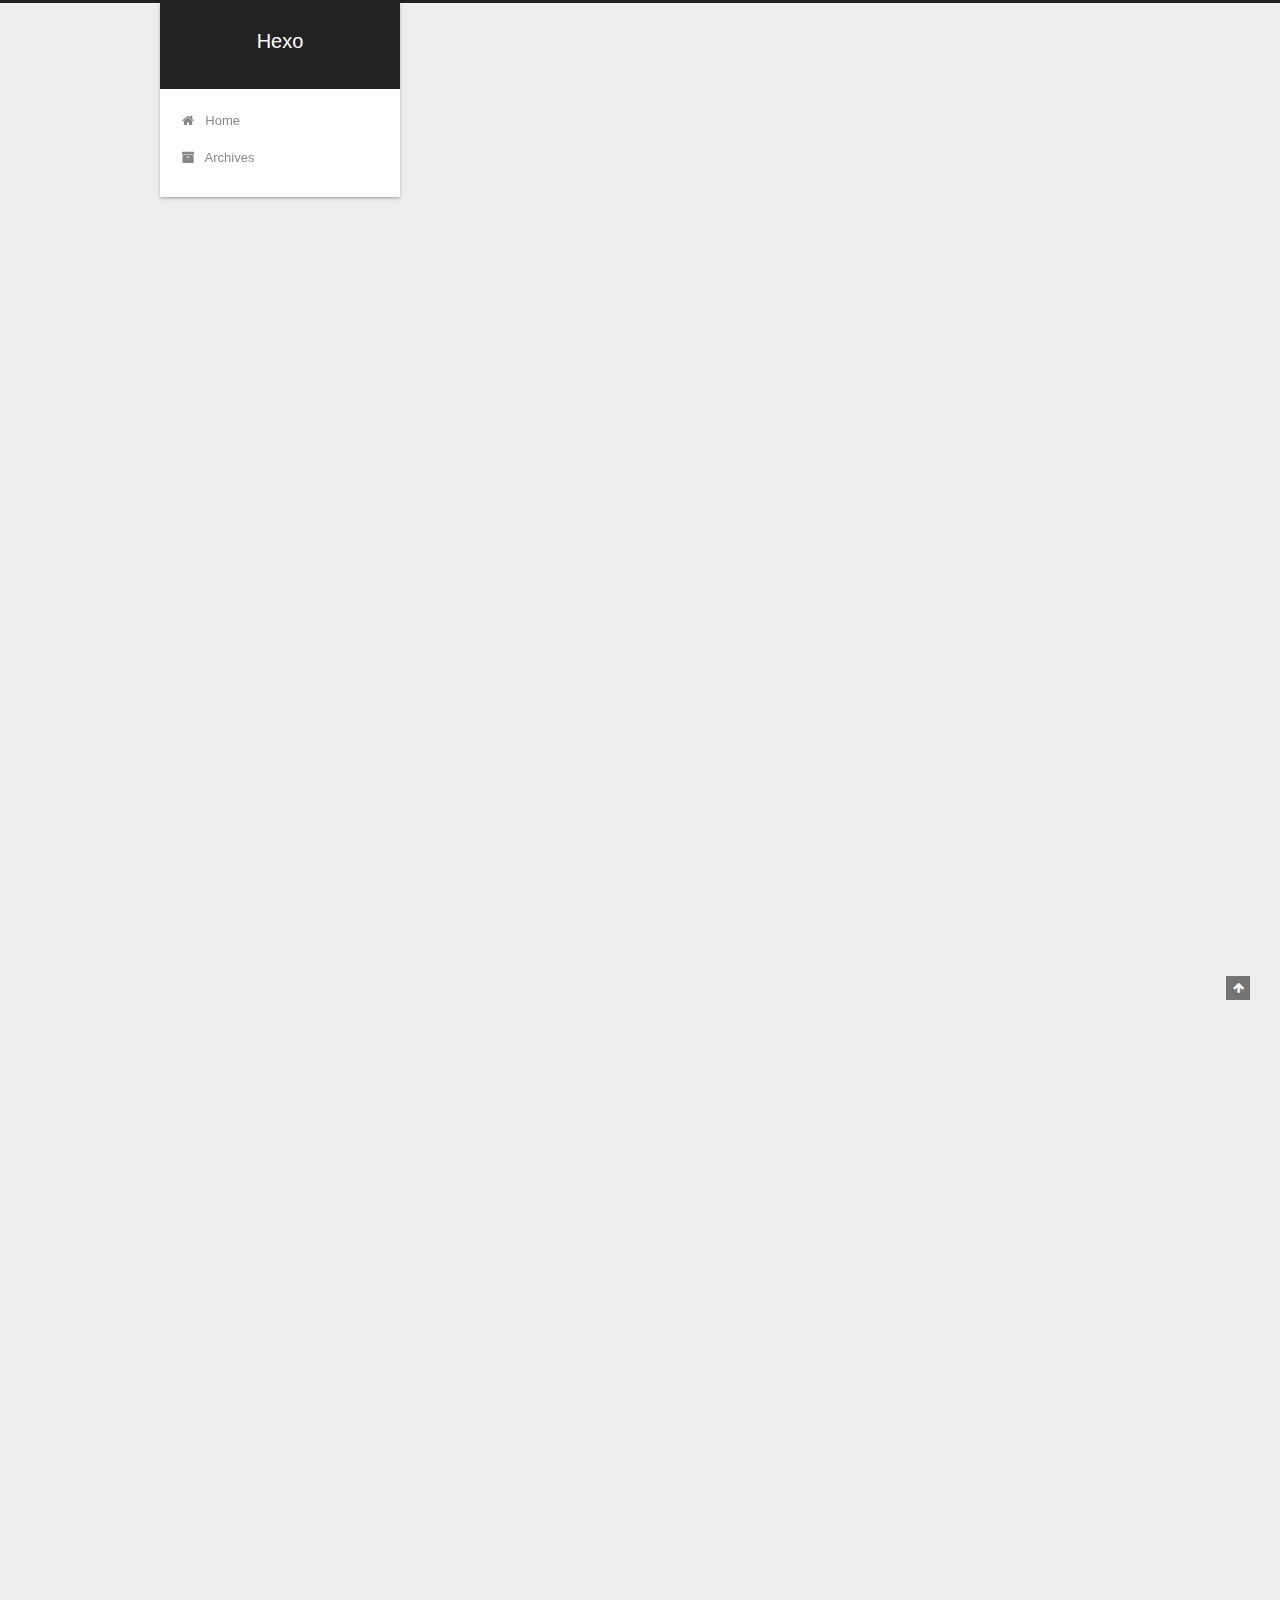
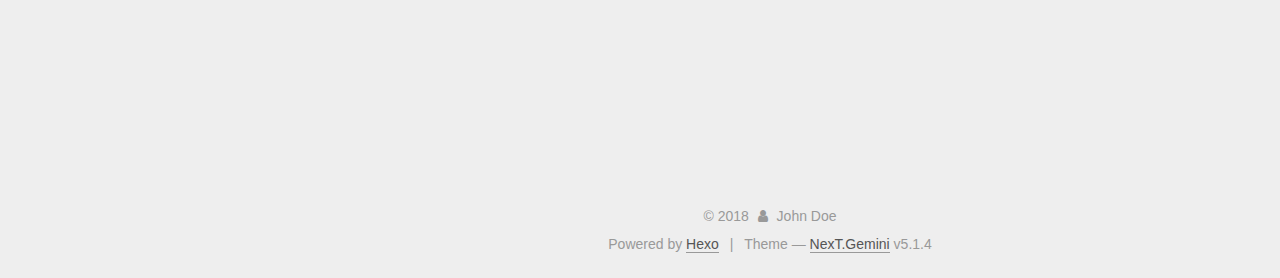
==== commit c6c23c31: "Site updated: 2018-10-24 21:12:38" ====
--- a/index.html
+++ b/index.html
@@ -229,6 +229,129 @@
   
   
   <div class="post-block">
+    <link itemprop="mainEntityOfPage" href="http://yoursite.com/2018/10/24/testPost/">
+
+    <span hidden itemprop="author" itemscope="" itemtype="http://schema.org/Person">
+      <meta itemprop="name" content="John Doe">
+      <meta itemprop="description" content="">
+      <meta itemprop="image" content="/images/avatar.gif">
+    </span>
+
+    <span hidden itemprop="publisher" itemscope="" itemtype="http://schema.org/Organization">
+      <meta itemprop="name" content="Hexo">
+    </span>
+
+    
+      <header class="post-header">
+
+        
+        
+          <h1 class="post-title" itemprop="name headline">
+                
+                <a class="post-title-link" href="/2018/10/24/testPost/" itemprop="url">spring JdbcTemplate 使用</a></h1>
+        
+
+        <div class="post-meta">
+          <span class="post-time">
+            
+              <span class="post-meta-item-icon">
+                <i class="fa fa-calendar-o"></i>
+              </span>
+              
+                <span class="post-meta-item-text">Posted on</span>
+              
+              <time title="Post created" itemprop="dateCreated datePublished" datetime="2018-10-24T16:41:54+08:00">
+                2018-10-24
+              </time>
+            
+
+            
+
+            
+          </span>
+
+          
+
+          
+            
+          
+
+          
+          
+
+          
+
+          
+
+          
+
+        </div>
+      </header>
+    
+
+    
+    
+    
+    <div class="post-body" itemprop="articleBody">
+
+      
+      
+
+      
+        
+          
+            <p>spring JdbcTemplate 使用</p>
+<p>什么是Template?<br>　　Spring提供的一种操作数据库的技术，是对Jdbc的封装。语法非常接近DBUtils.</p>
+<p>　　JdbcTemplate可以直接操作数据库，加快效率，jdbcTemplate也可以为声明式事务准备</p>
+<p>为什么用JdbcTemplate进行开发？　　<br>　　Spring对数据库的操作在jdbc上面做了深层次的封装，使用spring的注入功能，可以把DataSource注册到JdbcTemplate之中。<br>　　Spring提供的JdbcTemplate对jdbc做了封装，大大简化了数据库的操作。找到Spring 　　JdbcTemplate源码，可以看到如下方法：<br>　　Connection con = DataSourceUtils.getConnection(getDataSource());<br>　　如果直接使用JDBC的话，需要我们加载数据库驱动、创建连接、释放连接、异常处理等一系列的动作；繁琐且代码看起来不直观。<br>　　此外，Spring提供的JdbcTempate能直接数据对象映射成实体类，不再需要获取　　ResultSet去获取值/赋值等操作，提高开发效率；<br>　　如下：return (User) jdbcTemplate.queryForObject(“select * from tb_test1 where id = 100”, User.class)</p>
+
+          
+        
+      
+    </div>
+    
+    
+    
+
+    
+
+    
+
+    
+
+    <footer class="post-footer">
+      
+
+      
+
+      
+
+      
+      
+        <div class="post-eof"></div>
+      
+    </footer>
+  </div>
+  
+  
+  
+  </article>
+
+
+    
+      
+
+  
+
+  
+  
+  
+
+  <article class="post post-type-normal" itemscope="" itemtype="http://schema.org/Article">
+  
+  
+  
+  <div class="post-block">
     <link itemprop="mainEntityOfPage" href="http://yoursite.com/2018/10/24/hello-world/">
 
     <span hidden itemprop="author" itemscope="" itemtype="http://schema.org/Person">
@@ -390,7 +513,7 @@
               
                 <a href="/archives/">
               
-                  <span class="site-state-item-count">1</span>
+                  <span class="site-state-item-count">2</span>
                   <span class="site-state-item-name">posts</span>
                 </a>
               </div>
--- a/css/main.css
+++ b/css/main.css
@@ -1823,7 +1823,7 @@
   width: 4px;
   height: 4px;
   border-radius: 50%;
-  background: #edf1e2;
+  background: #ffabff;
 }
 .links-of-blogroll {
   font-size: 13px;
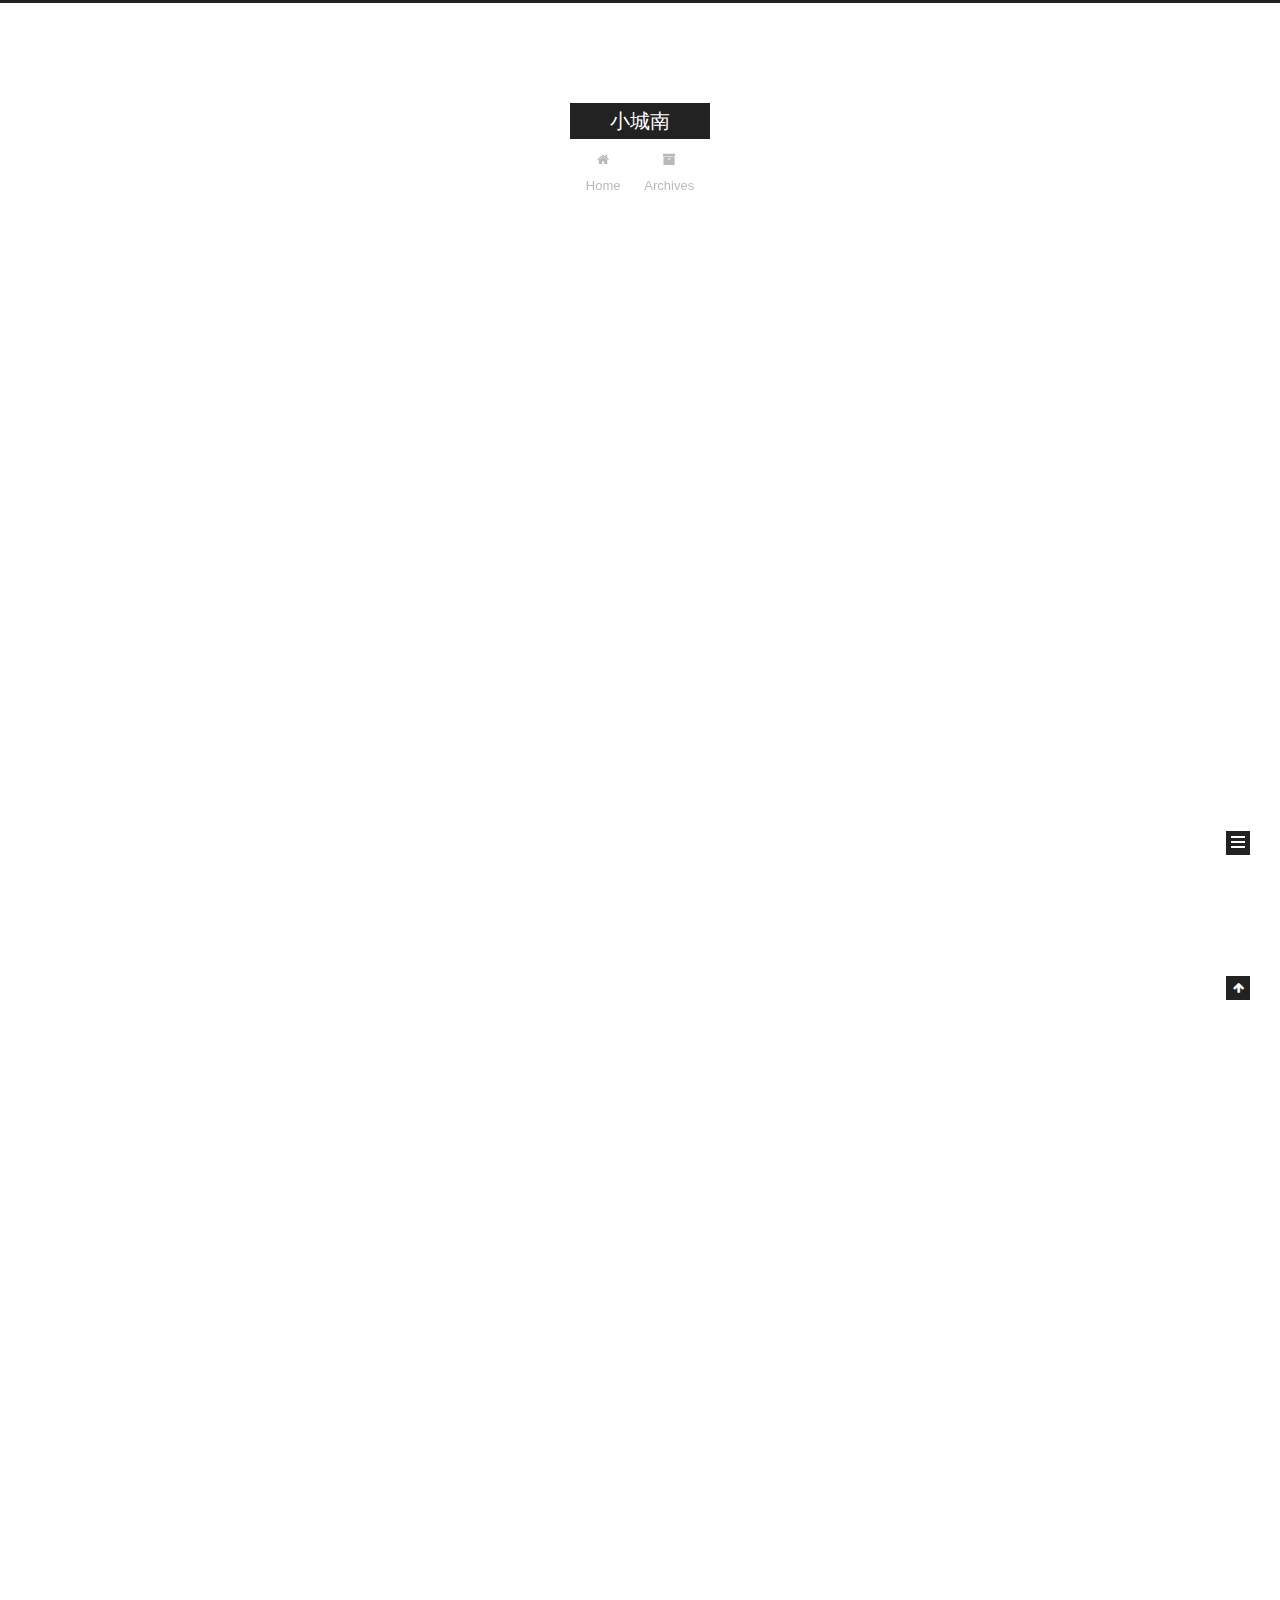
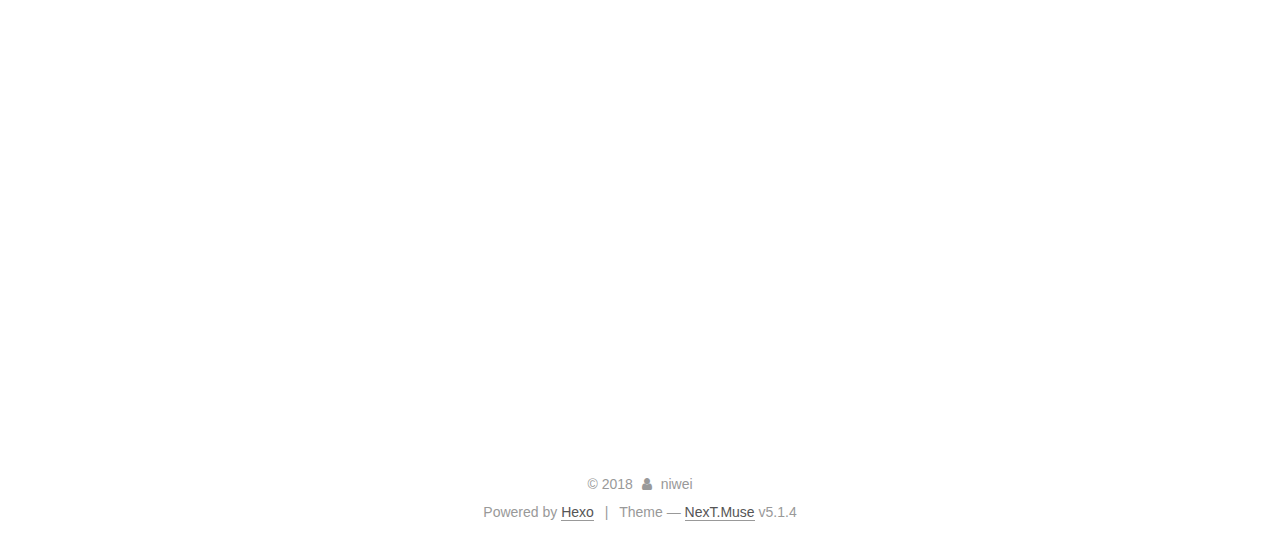
==== commit 7f101dff: "Site updated: 2018-10-25 11:03:10" ====
--- a/index.html
+++ b/index.html
@@ -5,7 +5,7 @@
   
 
 
-<html class="theme-next gemini use-motion" lang="">
+<html class="theme-next muse use-motion" lang="">
 <head><meta name="generator" content="Hexo 3.8.0">
   <meta charset="UTF-8">
 <meta http-equiv="X-UA-Compatible" content="IE=edge">
@@ -80,12 +80,12 @@
 
 
 <meta property="og:type" content="website">
-<meta property="og:title" content="Hexo">
+<meta property="og:title" content="小城南">
 <meta property="og:url" content="http://yoursite.com/index.html">
-<meta property="og:site_name" content="Hexo">
+<meta property="og:site_name" content="小城南">
 <meta property="og:locale" content="default">
 <meta name="twitter:card" content="summary">
-<meta name="twitter:title" content="Hexo">
+<meta name="twitter:title" content="小城南">
 
 
 
@@ -93,7 +93,7 @@
   var NexT = window.NexT || {};
   var CONFIG = {
     root: '/',
-    scheme: 'Gemini',
+    scheme: 'Muse',
     version: '5.1.4',
     sidebar: {"position":"left","display":"post","offset":12,"b2t":false,"scrollpercent":false,"onmobile":false},
     fancybox: true,
@@ -121,7 +121,7 @@
 
 
 
-  <title>Hexo</title>
+  <title>小城南</title>
   
 
 
@@ -152,7 +152,7 @@
     <div class="custom-logo-site-title">
       <a href="/" class="brand" rel="start">
         <span class="logo-line-before"><i></i></span>
-        <span class="site-title">Hexo</span>
+        <span class="site-title">小城南</span>
         <span class="logo-line-after"><i></i></span>
       </a>
     </div>
@@ -232,13 +232,13 @@
     <link itemprop="mainEntityOfPage" href="http://yoursite.com/2018/10/24/testPost/">
 
     <span hidden itemprop="author" itemscope="" itemtype="http://schema.org/Person">
-      <meta itemprop="name" content="John Doe">
+      <meta itemprop="name" content="niwei">
       <meta itemprop="description" content="">
       <meta itemprop="image" content="/images/avatar.gif">
     </span>
 
     <span hidden itemprop="publisher" itemscope="" itemtype="http://schema.org/Organization">
-      <meta itemprop="name" content="Hexo">
+      <meta itemprop="name" content="小城南">
     </span>
 
     
@@ -355,13 +355,13 @@
     <link itemprop="mainEntityOfPage" href="http://yoursite.com/2018/10/24/hello-world/">
 
     <span hidden itemprop="author" itemscope="" itemtype="http://schema.org/Person">
-      <meta itemprop="name" content="John Doe">
+      <meta itemprop="name" content="niwei">
       <meta itemprop="description" content="">
       <meta itemprop="image" content="/images/avatar.gif">
     </span>
 
     <span hidden itemprop="publisher" itemscope="" itemtype="http://schema.org/Organization">
-      <meta itemprop="name" content="Hexo">
+      <meta itemprop="name" content="小城南">
     </span>
 
     
@@ -502,7 +502,7 @@
         <div class="site-overview">
           <div class="site-author motion-element" itemprop="author" itemscope="" itemtype="http://schema.org/Person">
             
-              <p class="site-author-name" itemprop="name">John Doe</p>
+              <p class="site-author-name" itemprop="name">niwei</p>
               <p class="site-description motion-element" itemprop="description"></p>
           </div>
 
@@ -558,7 +558,7 @@
   <span class="with-love">
     <i class="fa fa-user"></i>
   </span>
-  <span class="author" itemprop="copyrightHolder">John Doe</span>
+  <span class="author" itemprop="copyrightHolder">niwei</span>
 
   
 </div>
@@ -572,7 +572,7 @@
 
 
 
-  <div class="theme-info">Theme &mdash; <a class="theme-link" target="_blank" href="https://github.com/iissnan/hexo-theme-next">NexT.Gemini</a> v5.1.4</div>
+  <div class="theme-info">Theme &mdash; <a class="theme-link" target="_blank" href="https://github.com/iissnan/hexo-theme-next">NexT.Muse</a> v5.1.4</div>
 
 
 
@@ -672,13 +672,6 @@
   
   
 
-
-  <script type="text/javascript" src="/js/src/affix.js?v=5.1.4"></script>
-
-  <script type="text/javascript" src="/js/src/schemes/pisces.js?v=5.1.4"></script>
-
-
-
   
 
   
--- a/css/main.css
+++ b/css/main.css
@@ -189,7 +189,7 @@
   font-size: 14px;
   line-height: 2;
   color: #555;
-  background: #eee;
+  background: #fff;
 }
 @media (max-width: 767px) {
   body {
@@ -445,7 +445,7 @@
 .header-inner {
   margin: 0 auto;
   padding: 100px 0 70px;
-  width: calc(100% - 252px);
+  width: 700px;
 }
 @media (min-width: 1600px) {
   .container .header-inner {
@@ -457,7 +457,7 @@
 }
 .main-inner {
   margin: 0 auto;
-  width: calc(100% - 252px);
+  width: 700px;
 }
 @media (min-width: 1600px) {
   .container .main-inner {
@@ -474,7 +474,7 @@
 .footer-inner {
   box-sizing: border-box;
   margin: 20px auto;
-  width: calc(100% - 252px);
+  width: 700px;
 }
 @media (min-width: 1600px) {
   .container .footer-inner {
@@ -653,8 +653,8 @@
 @media (min-width: 992px) {
   .full-image.full-image.full-image.full-image {
     max-width: none;
-    width: 118%;
-    margin: 0 -9%;
+    width: 110%;
+    margin: 25px -5%;
   }
 }
 .blockquote-center,
@@ -940,11 +940,11 @@
   display: inline-block;
   padding: 0 20px;
   font-size: 14px;
-  color: #555;
-  background: #fff;
-  border: 2px solid #555;
+  color: #fff;
+  background: #222;
+  border: 2px solid #222;
   text-decoration: none;
-  border-radius: 2px;
+  border-radius: 0;
   transition-property: background-color;
   transition-duration: 0.2s;
   transition-timing-function: ease-in-out;
@@ -953,8 +953,8 @@
 }
 .btn:hover {
   border-color: #222;
-  color: #fff;
-  background: #222;
+  color: #222;
+  background: #fff;
 }
 .btn +.btn {
   margin: 0 0 8px 8px;
@@ -1066,7 +1066,7 @@
   width: 24px;
   background: #222;
   font-size: 12px;
-  opacity: 0.6;
+  opacity: 1;
   color: #fff;
   cursor: pointer;
   text-align: center;
@@ -1087,7 +1087,7 @@
   }
 }
 .back-to-top.back-to-top-on {
-  bottom: 30px;
+  bottom: 19px;
 }
 .header {
   background: transparent;
@@ -1136,7 +1136,7 @@
 .site-subtitle {
   margin-top: 10px;
   font-size: 13px;
-  color: #ddd;
+  color: #999;
 }
 .use-motion .brand {
   opacity: 0;
@@ -1209,8 +1209,7 @@
   transition-timing-function: ease-in-out;
   transition-delay: 0s;
 }
-.menu .menu-item a:hover,
-.menu-item-active a {
+.menu .menu-item a:hover {
   border-bottom-color: #222;
 }
 .menu .menu-item .fa {
@@ -1739,20 +1738,20 @@
   display: block;
   margin: 0 auto;
   padding: 2px;
-  max-width: 120px;
+  max-width: 96px;
   height: auto;
-  border: 1px solid #eee;
+  border: 2px solid #333;
 }
 .site-author-name {
-  margin: 0;
+  margin: 5px 0 0;
   text-align: center;
-  color: #222;
-  font-weight: 600;
+  color: #f5f5f5;
+  font-weight: normal;
 }
 .site-description {
-  margin-top: 0;
+  margin-top: 5px;
   text-align: center;
-  font-size: 13px;
+  font-size: 14px;
   color: #999;
 }
 .site-state {
@@ -1764,7 +1763,7 @@
 .site-state-item {
   display: inline-block;
   padding: 0 15px;
-  border-left: 1px solid #eee;
+  border-left: 1px solid #333;
 }
 .site-state-item:first-child {
   border-left: none;
@@ -1777,11 +1776,11 @@
   text-align: center;
   color: inherit;
   font-weight: 600;
-  font-size: 16px;
+  font-size: 18px;
 }
 .site-state-item-name {
   font-size: 13px;
-  color: #999;
+  color: inherit;
 }
 .feed-link {
   margin-top: 20px;
@@ -1823,7 +1822,7 @@
   width: 4px;
   height: 4px;
   border-radius: 50%;
-  background: #ffabff;
+  background: #73001b;
 }
 .links-of-blogroll {
   font-size: 13px;
@@ -1861,7 +1860,7 @@
   color: #555;
 }
 .sidebar-nav li:hover {
-  color: #fc6423;
+  color: #f5f5f5;
 }
 .page-post-detail .sidebar-nav-toc {
   padding: 0 5px;
@@ -1870,11 +1869,11 @@
   margin-left: 10px;
 }
 .sidebar-nav .sidebar-nav-active {
-  color: #fc6423;
-  border-bottom-color: #fc6423;
+  color: #87daff;
+  border-bottom-color: #87daff;
 }
 .sidebar-nav .sidebar-nav-active:hover {
-  color: #fc6423;
+  color: #87daff;
 }
 .sidebar-panel {
   display: none;
@@ -1907,12 +1906,12 @@
   transition-timing-function: ease-in-out;
   transition-delay: 0s;
   transition-property: all;
-  color: #666;
+  color: #999;
+  border-bottom-color: #555;
+}
+.post-toc ol a:hover {
+  color: #ccc;
   border-bottom-color: #ccc;
-}
-.post-toc ol a:hover {
-  color: #000;
-  border-bottom-color: #000;
 }
 .post-toc .nav-item {
   overflow: hidden;
@@ -1934,14 +1933,14 @@
   display: block;
 }
 .post-toc .nav .active > a {
-  color: #fc6423;
-  border-bottom-color: #fc6423;
+  color: #87daff;
+  border-bottom-color: #87daff;
 }
 .post-toc .nav .active-current > a {
-  color: #fc6423;
+  color: #87daff;
 }
 .post-toc .nav .active-current > a:hover {
-  color: #fc6423;
+  color: #87daff;
 }
 .footer {
   font-size: 14px;
@@ -2581,543 +2580,83 @@
   }
 }
 .page-post-detail .sidebar-toggle-line {
-  background: #fc6423;
+  background: #87daff;
 }
 .page-post-detail .comments {
   overflow: hidden;
 }
-.header {
-  position: relative;
-  margin: 0 auto;
-  width: 75%;
-}
-@media (min-width: 768px) and (max-width: 991px) {
-  .header {
-    width: auto;
-  }
-}
-@media (max-width: 767px) {
-  .header {
-    width: auto;
-  }
-}
-.header-inner {
-  position: absolute;
-  top: 0;
-  overflow: hidden;
-  padding: 0;
-  width: 240px;
-  background: #fff;
-  box-shadow: 0 2px 2px 0 rgba(0,0,0,0.12), 0 3px 1px -2px rgba(0,0,0,0.06), 0 1px 5px 0 rgba(0,0,0,0.12);
-  border-radius: initial;
-}
-@media (min-width: 1600px) {
-  .container .header-inner {
-    width: 240px;
-  }
-}
-@media (min-width: 768px) and (max-width: 991px) {
-  .header-inner {
-    position: relative;
-    width: auto;
-    border-radius: initial;
-  }
-}
-@media (max-width: 767px) {
-  .header-inner {
-    position: relative;
-    width: auto;
-    border-radius: initial;
-  }
-}
-.main:before,
-.main:after {
-  content: " ";
-  display: table;
-}
-.main:after {
-  clear: both;
-}
-@media (min-width: 768px) and (max-width: 991px) {
-  .main {
-    padding-bottom: 100px;
-  }
-}
-@media (max-width: 767px) {
-  .main {
-    padding-bottom: 100px;
-  }
-}
-.container .main-inner {
-  width: 75%;
-}
-@media (min-width: 768px) and (max-width: 991px) {
-  .container .main-inner {
-    width: auto;
-  }
-}
-@media (max-width: 767px) {
-  .container .main-inner {
-    width: auto;
-  }
-}
-.content-wrap {
-  float: right;
-  box-sizing: border-box;
-  padding: 40px;
-  width: calc(100% - 252px);
-  background: #fff;
-  min-height: 700px;
-  box-shadow: 0 2px 2px 0 rgba(0,0,0,0.12), 0 3px 1px -2px rgba(0,0,0,0.06), 0 1px 5px 0 rgba(0,0,0,0.12);
-  border-radius: initial;
-}
-@media (min-width: 768px) and (max-width: 991px) {
-  .content-wrap {
-    width: 100%;
-    padding: 20px;
-    border-radius: initial;
-  }
-}
-@media (max-width: 767px) {
-  .content-wrap {
-    width: 100%;
-    padding: 20px;
-    min-height: auto;
-    border-radius: initial;
-  }
-}
-.sidebar {
-  position: static;
-  float: left;
-  margin-top: 300px;
-  width: 240px;
-  background: #eee;
-  box-shadow: none;
-}
-@media (min-width: 768px) and (max-width: 991px) {
-  .sidebar {
-    display: none;
-  }
-}
-@media (max-width: 767px) {
-  .sidebar {
-    display: none;
-  }
-}
-.sidebar-toggle {
-  display: none;
-}
-.footer-inner {
-  width: 75%;
-  padding-left: 260px;
-}
-@media (min-width: 768px) and (max-width: 991px) {
+@media (max-width: 767px) {
+  .header-inner,
+  .container .main-inner,
   .footer-inner {
     width: auto;
-    padding-left: 0 !important;
-    padding-right: 0 !important;
-  }
-}
-@media (max-width: 767px) {
-  .footer-inner {
-    width: auto;
-    padding-left: 0 !important;
-    padding-right: 0 !important;
-  }
-}
-.sidebar-position-right .header-inner {
-  right: 0;
-}
-.sidebar-position-right .content-wrap {
-  float: left;
-}
-.sidebar-position-right .sidebar {
-  float: right;
-}
-.sidebar-position-right .footer-inner {
-  padding-left: 0;
-  padding-right: 260px;
-}
-.site-brand-wrapper {
-  position: relative;
-}
-.site-meta {
-  padding: 20px 0;
-  color: #fff;
-  background: #222;
-}
-@media (min-width: 768px) and (max-width: 991px) {
-  .site-meta {
-    box-shadow: 0 0 16px rgba(0,0,0,0.5);
-  }
-}
-@media (max-width: 767px) {
-  .site-meta {
-    box-shadow: 0 0 16px rgba(0,0,0,0.5);
-  }
-}
-.brand {
-  padding: 0;
+  }
+}
+embed {
+  display: block;
+  margin: 0px auto 25px auto;
+}
+.custom-logo .site-meta-headline {
+  text-align: center;
+}
+.custom-logo .brand {
   background: none;
 }
-.brand:hover {
-  color: #fff;
-}
-.site-subtitle {
-  margin: 10px 10px 0;
-  font-weight: initial;
+.custom-logo .site-title {
+  margin: 10px auto 0;
+  font-size: 24px;
+  color: #222;
+}
+.custom-logo .site-title a {
+  border: none;
+}
+.custom-logo-image {
+  margin: 0 auto;
+  padding: 5px;
+  max-width: 150px;
+  background: #fff;
+}
+@media (max-width: 767px) {
+  .site-nav {
+    position: absolute;
+    left: 0;
+    top: 52px;
+    margin: 0;
+    width: 100%;
+    padding: 0;
+    background: #fff;
+    border-bottom: 1px solid #ddd;
+    z-index: 1030;
+  }
+}
+@media (max-width: 767px) {
+  .menu {
+    text-align: left;
+  }
+}
+@media (max-width: 767px) {
+  .menu .menu-item {
+    display: block;
+    margin: 0 10px;
+    vertical-align: top;
+  }
+}
+@media (max-width: 767px) {
+  .menu .menu-item br {
+    display: none;
+  }
+}
+@media (max-width: 767px) {
+  .menu .menu-item a {
+    padding: 5px 10px;
+  }
+}
+.menu .menu-item .fa {
+  margin-right: 0;
 }
 .site-search form {
   display: none;
 }
-.site-nav {
-  border-top: none;
-}
-@media (min-width: 768px) and (max-width: 991px) {
-  .site-nav {
-    display: none !important;
-  }
-}
-@media (min-width: 768px) and (max-width: 991px) {
-  .site-nav-on {
-    display: block !important;
-  }
-}
-.menu .menu-item {
-  display: block;
-  margin: 0;
-}
-.menu .menu-item a {
-  position: relative;
-  box-sizing: border-box;
-  padding: 5px 20px;
-  text-align: left;
-  line-height: inherit;
-  transition-property: background-color;
-  transition-duration: 0.2s;
-  transition-timing-function: ease-in-out;
-  transition-delay: 0s;
-}
-.menu .menu-item a:hover,
-.menu-item-active a {
-  background: #f9f9f9;
-  border-bottom-color: #fff;
-}
-.menu .menu-item br {
-  display: none;
-}
-.menu-item-active a:after {
-  content: " ";
-  position: absolute;
-  top: 50%;
-  margin-top: -3px;
-  right: 15px;
-  width: 6px;
-  height: 6px;
-  border-radius: 50%;
-  background-color: #bbb;
-}
-.btn-bar {
-  background-color: #fff;
-}
-.site-nav-toggle {
-  left: 20px;
-  top: 50%;
-  -webkit-transform: translateY(-50%);
-  -webkit-transform: translateY(-50%);
-  -moz-transform: translateY(-50%);
-  -ms-transform: translateY(-50%);
-  -o-transform: translateY(-50%);
-  transform: translateY(-50%);
-}
-@media (min-width: 768px) and (max-width: 991px) {
-  .site-nav-toggle {
-    display: block;
-  }
-}
-.use-motion .sidebar .motion-element {
-  opacity: 1;
-}
-.sidebar {
-  margin-left: -100%;
-  right: auto;
-  bottom: auto;
-  -webkit-transform: none;
-}
-.sidebar-inner {
-  box-sizing: border-box;
-  width: 240px;
-  color: #555;
-  background: #fff;
-  box-shadow: 0 2px 2px 0 rgba(0,0,0,0.12), 0 3px 1px -2px rgba(0,0,0,0.06), 0 1px 5px 0 rgba(0,0,0,0.12), 0 -1px 0.5px 0 rgba(0,0,0,0.09);
-  border-radius: initial;
-  opacity: 0;
-}
-.sidebar-inner.affix {
-  position: fixed;
-  top: 12px;
-}
-.sidebar-inner.affix-bottom {
-  position: absolute;
-}
-.site-overview {
-  text-align: left;
-}
-.site-author:before,
-.site-author:after {
-  content: " ";
-  display: table;
-}
-.site-author:after {
-  clear: both;
-}
-.sidebar a {
-  color: #555;
-}
-.sidebar a:hover {
-  color: #222;
-}
-.site-state-item {
-  padding: 0 10px;
-}
-.links-of-author-item a:before {
-  display: none;
-}
-.links-of-author-item a {
-  border-bottom: none;
-  text-decoration: underline;
-}
-.feed-link {
-  border-top: 1px dotted #ccc;
-  border-bottom: 1px dotted #ccc;
-  text-align: center;
-}
-.feed-link a {
-  display: block;
-  color: #fc6423;
-  border: none;
-}
-.feed-link a:hover {
-  background: none;
-  color: #e34603;
-}
-.feed-link a:hover i {
-  color: #e34603;
-}
-.links-of-author {
-  display: flex;
-  flex-wrap: wrap;
-  justify-content: center;
-}
-.links-of-author-item {
-  margin: 5px 0 0;
-  width: 50%;
-}
-.links-of-author-item a {
-  max-width: 216px;
-  box-sizing: border-box;
-  display: inline-block;
-  margin-right: 0;
-  margin-bottom: 0;
-  padding: 0 5px;
-  overflow: hidden;
-  white-space: nowrap;
-  text-overflow: ellipsis;
-}
-.links-of-author-item a {
-  display: block;
-  text-decoration: none;
-}
-.links-of-author-item a:hover {
-  border-radius: 4px;
-  background: #eee;
-}
-.links-of-author-item .fa {
-  margin-right: 2px;
-  font-size: 16px;
-}
-.links-of-author-item .fa-globe {
-  font-size: 15px;
-}
-.links-of-blogroll {
-  text-align: center;
-  margin-top: 20px;
-  padding: 3px 0 0;
-  border-top: 1px dotted #ccc;
-}
-.links-of-blogroll-title {
-  margin-top: 0;
-}
-.links-of-blogroll-item {
-  padding: 0;
-}
-.links-of-blogroll-inline:before,
-.links-of-blogroll-inline:after {
-  content: " ";
-  display: table;
-}
-.links-of-blogroll-inline:after {
-  clear: both;
-}
 .links-of-blogroll-inline .links-of-blogroll-item {
-  margin: 5px 0 0;
-  width: 50%;
-  display: inline-block;
-  width: unset;
-}
-.links-of-blogroll-inline .links-of-blogroll-item a {
-  max-width: 216px;
-  box-sizing: border-box;
-  display: inline-block;
-  margin-right: 0;
-  margin-bottom: 0;
-  padding: 0 5px;
-  overflow: hidden;
-  white-space: nowrap;
-  text-overflow: ellipsis;
-}
-.content-wrap {
-  padding: initial;
-  background: initial;
-  box-shadow: initial;
-  border-radius: initial;
-}
-.post-block {
-  padding: 40px;
-  background: #fff;
-  box-shadow: 0 2px 2px 0 rgba(0,0,0,0.12), 0 3px 1px -2px rgba(0,0,0,0.06), 0 1px 5px 0 rgba(0,0,0,0.12);
-  border-radius: initial;
-}
-#posts > article + article .post-block {
-  margin-top: 12px;
-  box-shadow: 0 2px 2px 0 rgba(0,0,0,0.12), 0 3px 1px -2px rgba(0,0,0,0.06), 0 1px 5px 0 rgba(0,0,0,0.12), 0 -1px 0.5px 0 rgba(0,0,0,0.09);
-  border-radius: initial;
-}
-.comments {
-  padding: 40px;
-  margin: initial;
-  margin-top: 12px;
-  background: #fff;
-  box-shadow: 0 2px 2px 0 rgba(0,0,0,0.12), 0 3px 1px -2px rgba(0,0,0,0.06), 0 1px 5px 0 rgba(0,0,0,0.12), 0 -1px 0.5px 0 rgba(0,0,0,0.09);
-  border-radius: initial;
-}
-.posts-expand {
-  padding-top: initial;
-}
-.post-nav-divider {
-  width: 4%;
-}
-.post-nav-item {
-  width: 48%;
-}
-.post-eof,
-.post-spread {
-  display: none !important;
-}
-.pagination {
-  margin: 12px 0 0;
-  border-top: initial;
-  background: #fff;
-  box-shadow: 0 2px 2px 0 rgba(0,0,0,0.12), 0 3px 1px -2px rgba(0,0,0,0.06), 0 1px 5px 0 rgba(0,0,0,0.12), 0 -1px 0.5px 0 rgba(0,0,0,0.09);
-  border-radius: initial;
-  padding: 10px 0 10px;
-}
-.pagination .prev,
-.pagination .next,
-.pagination .page-number {
-  margin-bottom: initial;
-  top: initial;
-}
-.main {
-  padding-bottom: initial;
-}
-.footer {
-  bottom: auto;
-}
-.post-header h1,
-.post-header h2 {
-  margin: initial;
-}
-.posts-expand .post-title-link {
-  line-height: inherit;
-}
-.posts-expand .post-title {
-  font-size: 1.7em;
-}
-.post-body h1 {
-  font-size: 1.6em;
-  border-bottom: 1px solid #eee;
-}
-.post-body h2 {
-  font-size: 1.45em;
-  border-bottom: 1px solid #eee;
-}
-.post-body h3 {
-  font-size: 1.3em;
-  border-bottom: 1px dotted #eee;
-}
-.post-body h4 {
-  font-size: 1.2em;
-}
-.post-body h5 {
-  font-size: 1.07em;
-}
-.post-body h6 {
-  font-size: 1.03em;
-}
-@media (min-width: 768px) and (max-width: 991px) {
-  .content-wrap {
-    padding: 10px;
-  }
-  .posts-expand {
-    margin: initial;
-  }
-  .posts-expand .post-button {
-    margin-top: 20px;
-  }
-  .post-block {
-    padding: 20px;
-    box-shadow: 0 2px 2px 0 rgba(0,0,0,0.12), 0 3px 1px -2px rgba(0,0,0,0.06), 0 1px 5px 0 rgba(0,0,0,0.12), 0 -1px 0.5px 0 rgba(0,0,0,0.09);
-    border-radius: initial;
-  }
-  #posts > article + article .post-block {
-    margin-top: 10px;
-  }
-  .comments {
-    margin-top: 10px;
-    padding: 10px 20px;
-  }
-  .pagination {
-    margin: 10px 0 0;
-  }
-}
-@media (max-width: 767px) {
-  .content-wrap {
-    padding: 8px;
-  }
-  .posts-expand {
-    margin: initial;
-  }
-  .posts-expand .post-button {
-    margin-top: 12px;
-  }
-  .posts-expand img {
-    padding: initial !important;
-  }
-  .post-block {
-    padding: 12px;
-    min-height: auto;
-    box-shadow: 0 2px 2px 0 rgba(0,0,0,0.12), 0 3px 1px -2px rgba(0,0,0,0.06), 0 1px 5px 0 rgba(0,0,0,0.12), 0 -1px 0.5px 0 rgba(0,0,0,0.09);
-    border-radius: initial;
-  }
-  #posts > article + article .post-block {
-    margin-top: 8px;
-  }
-  .comments {
-    margin-top: 8px;
-    padding: 0 12px;
-  }
-  .pagination {
-    margin: 8px 0 0;
-  }
-}
+  display: inline-block;
+}
